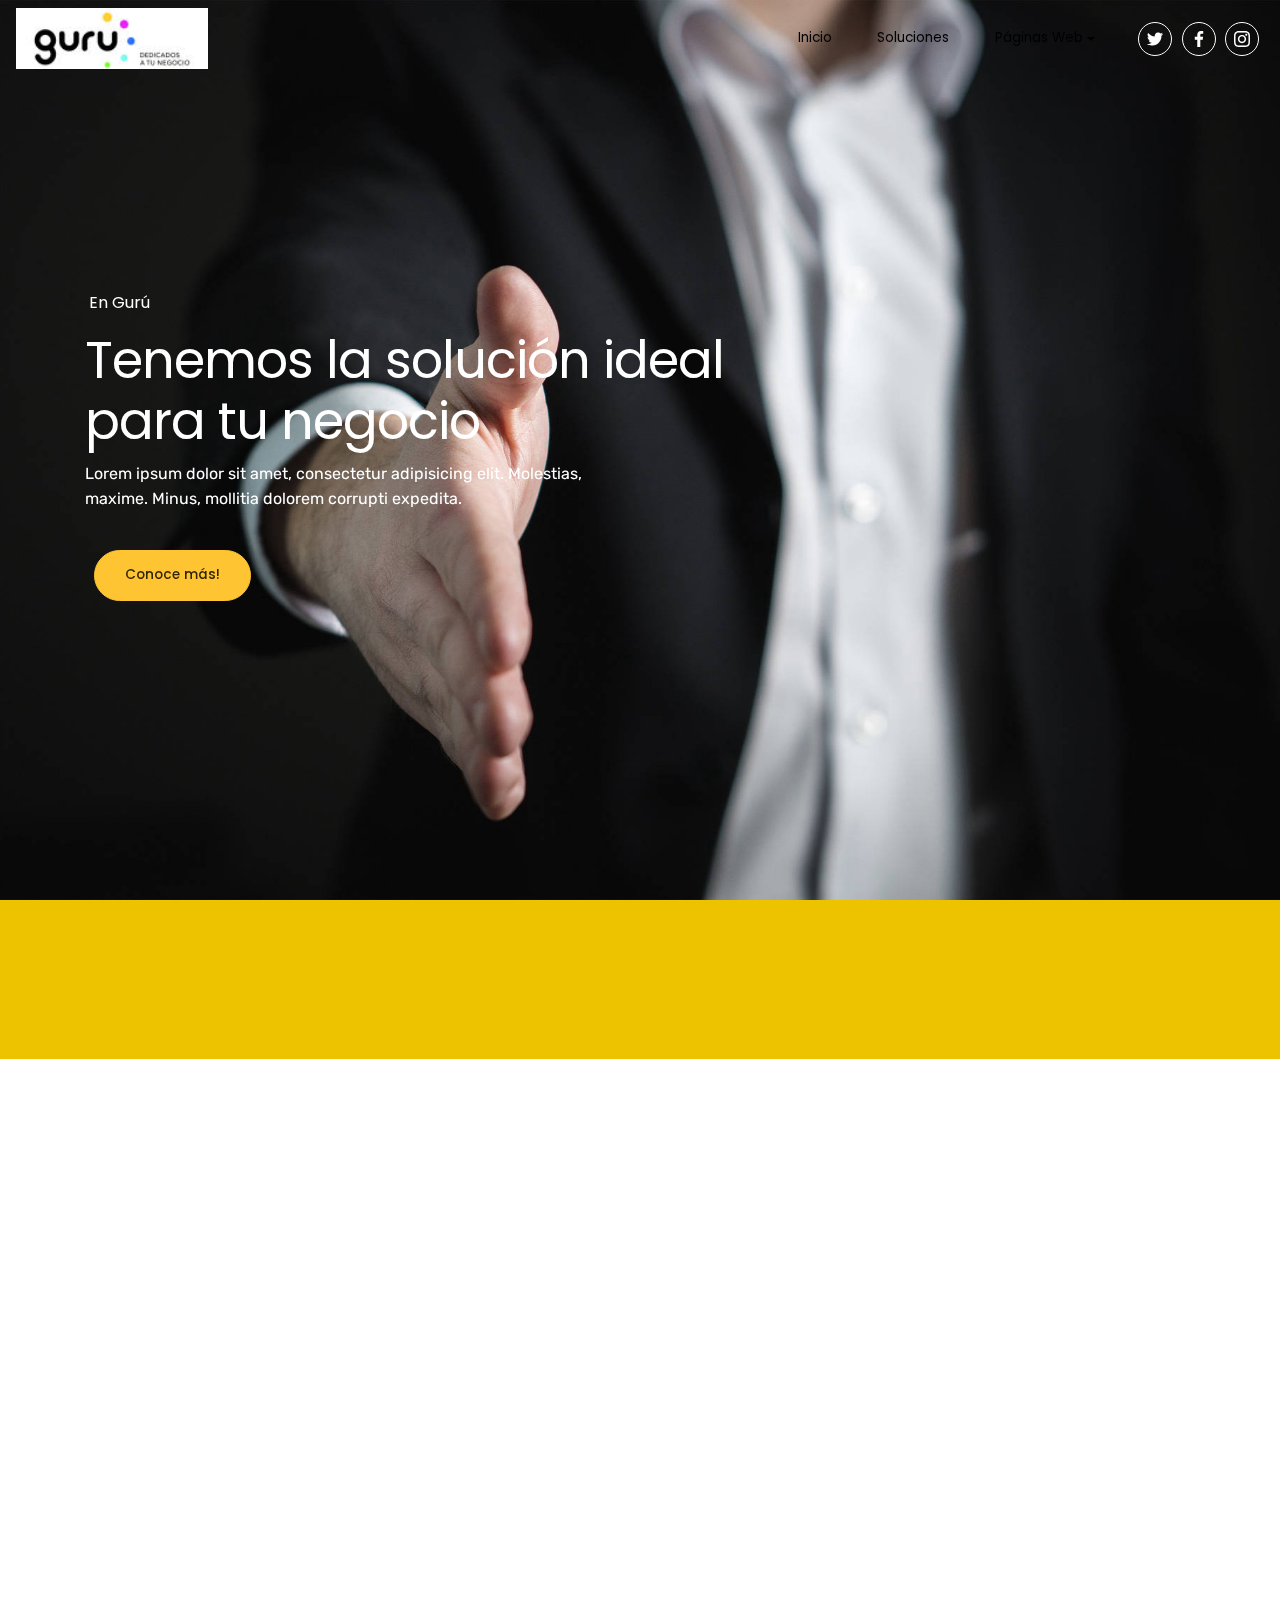
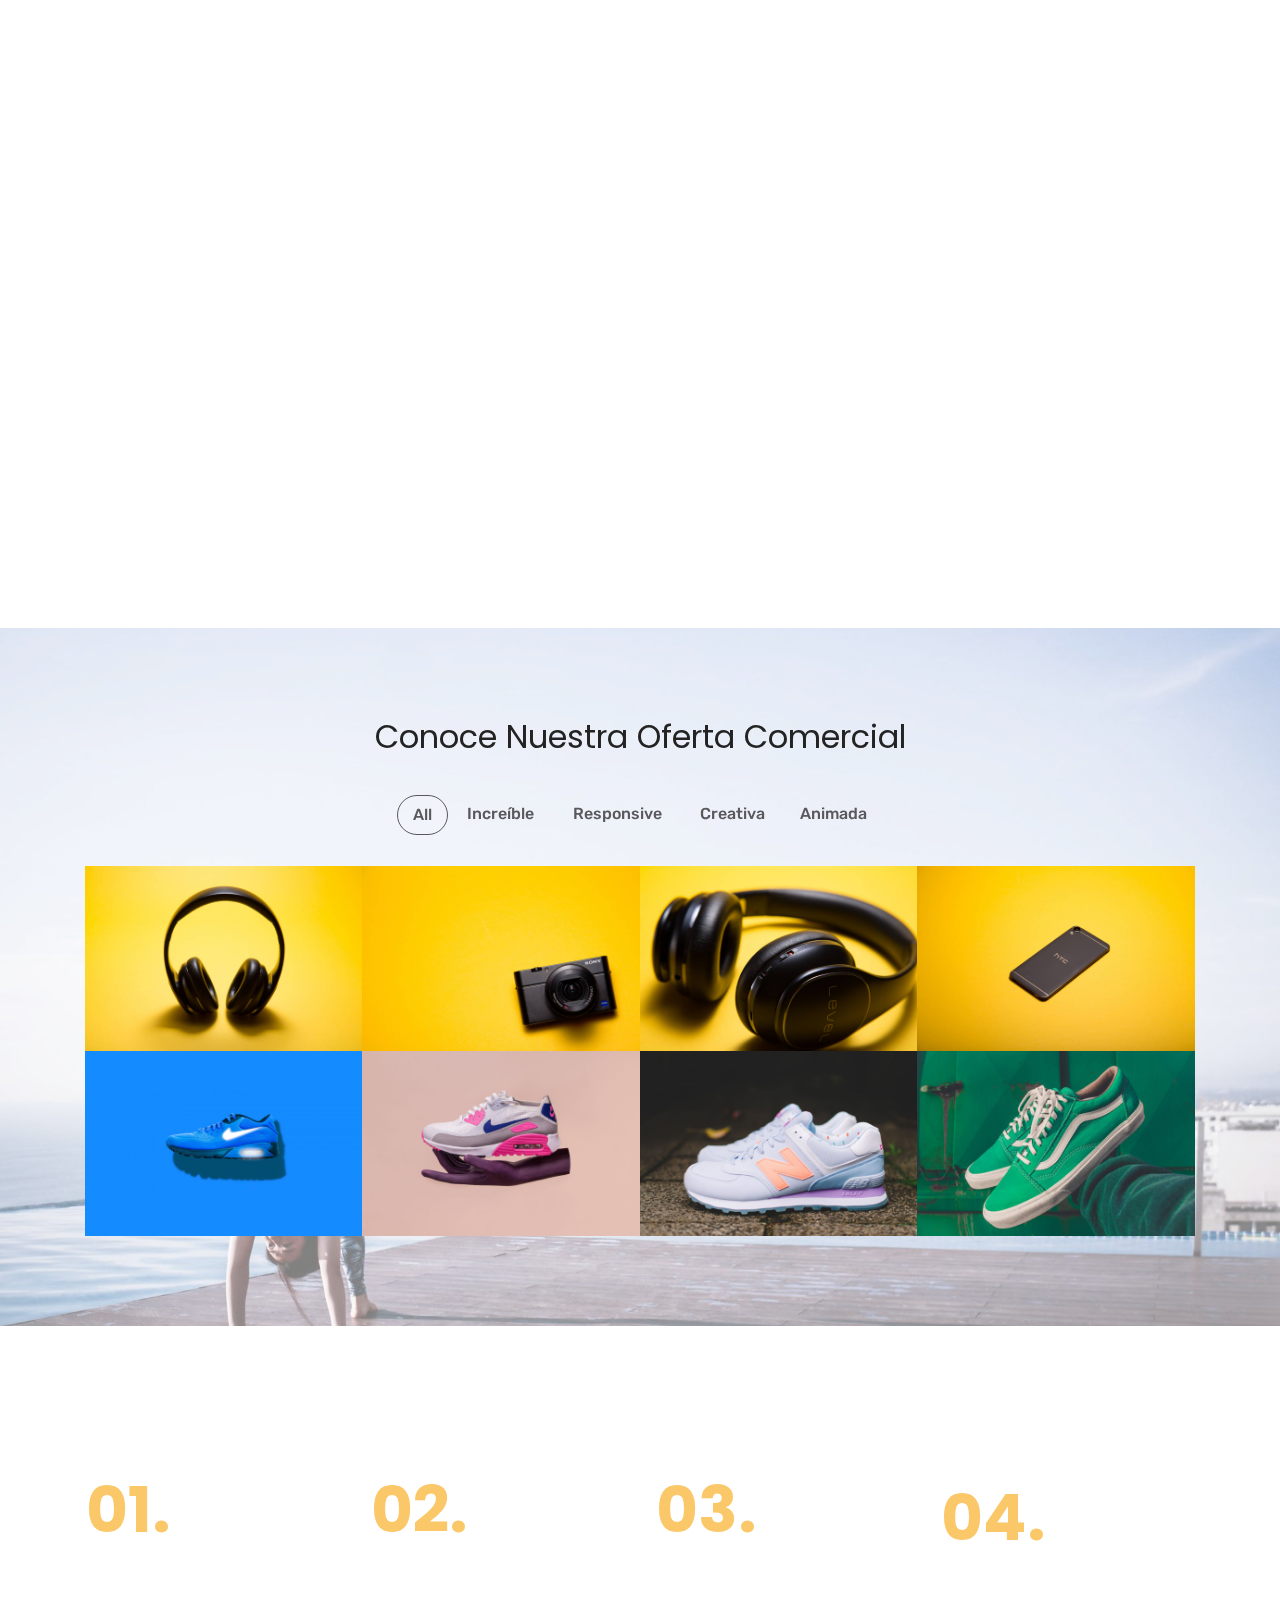
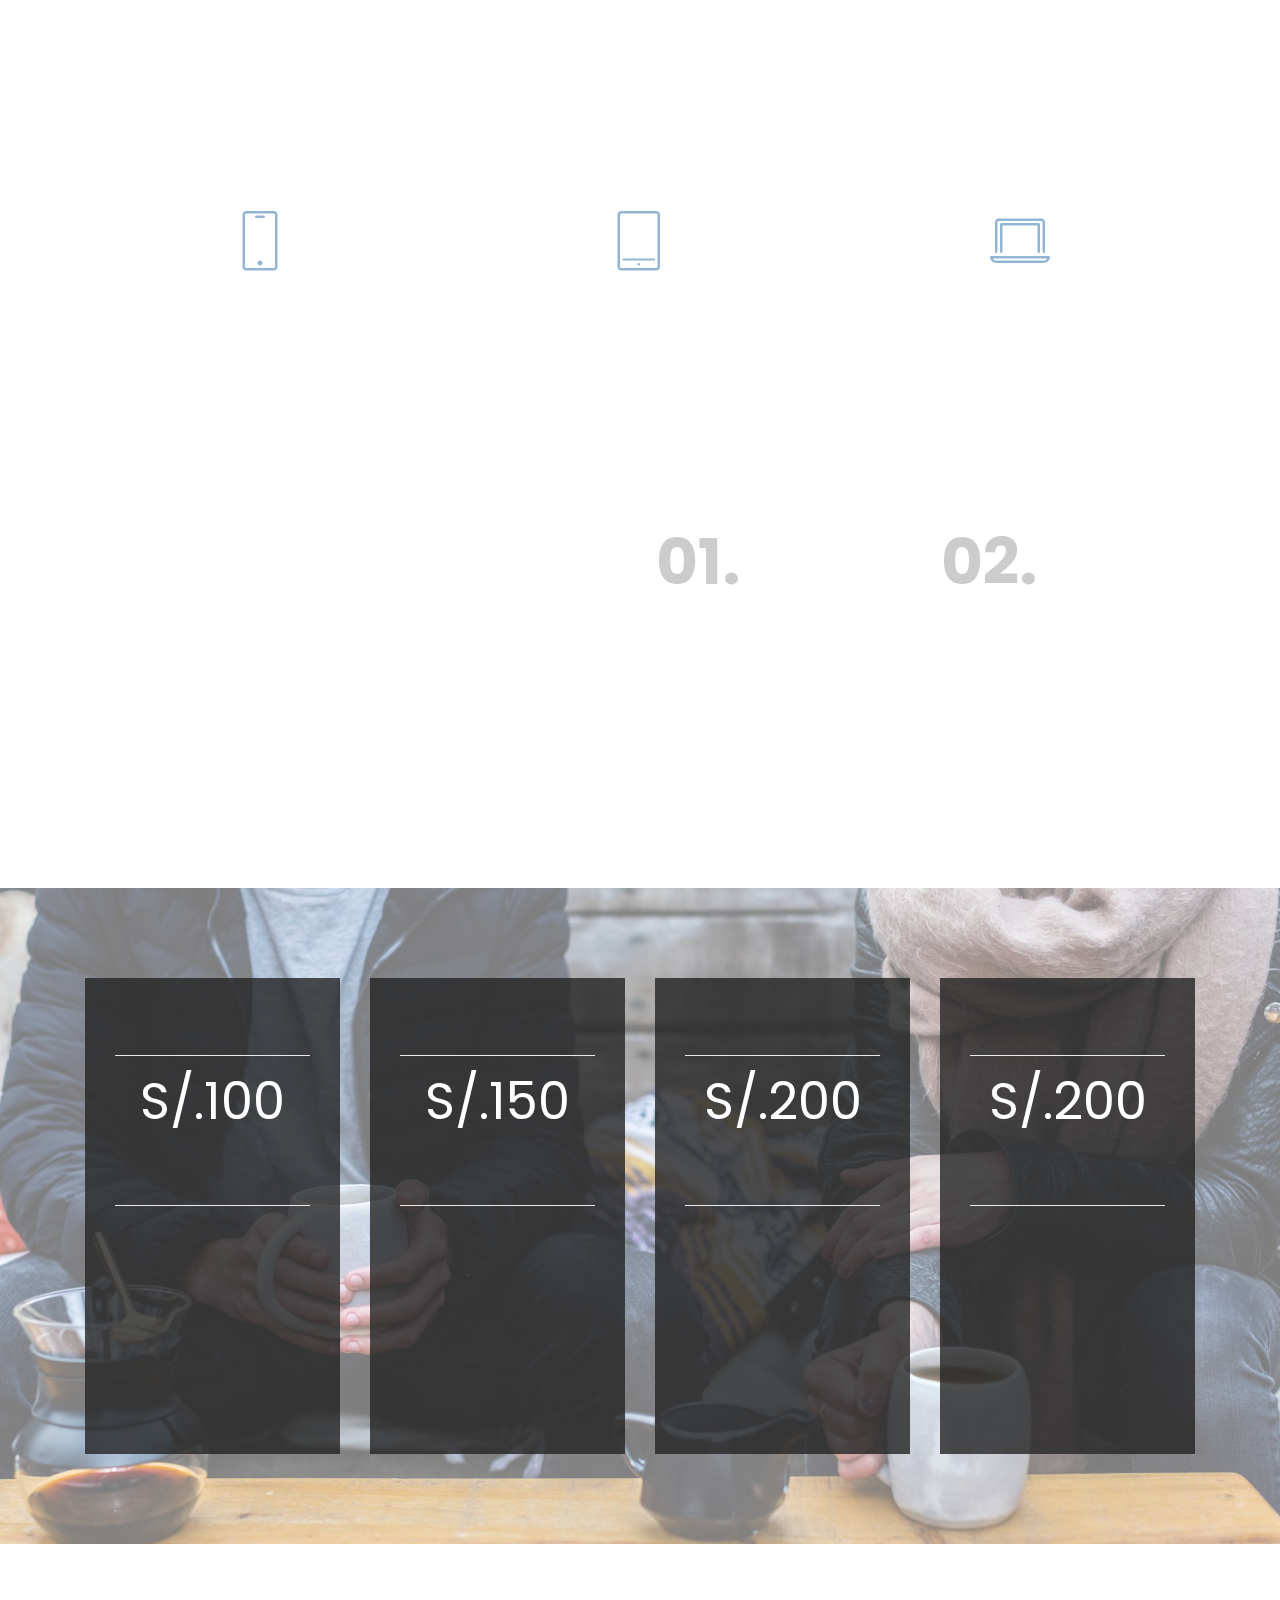
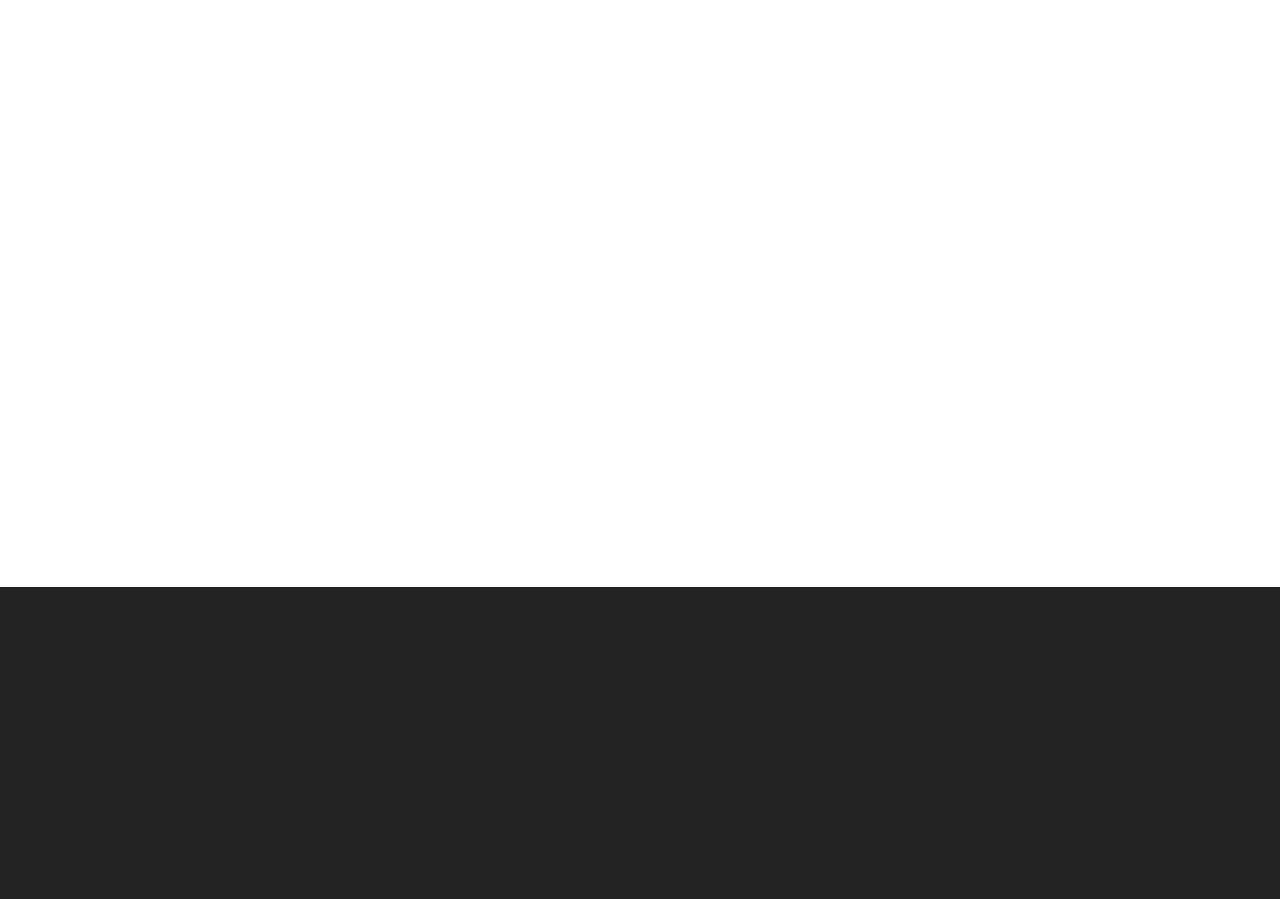
==== page1.html @ 562565d6 "create github pages" ====
<!DOCTYPE html>
<html >
<head>
  <!-- Site made with Mobirise Website Builder v4.7.10, https://mobirise.com -->
  <meta charset="UTF-8">
  <meta http-equiv="X-UA-Compatible" content="IE=edge">
  <meta name="generator" content="Mobirise v4.7.10, mobirise.com">
  <meta name="viewport" content="width=device-width, initial-scale=1, minimum-scale=1">
  <link rel="shortcut icon" href="assets/images/logo-guru-164x52.jpg" type="image/x-icon">
  <meta name="description" content="">
  <title>Soluciones</title>
  <link rel="stylesheet" href="assets/web/assets/mobirise-icons/mobirise-icons.css">
  <link rel="stylesheet" href="assets/bootstrap/css/bootstrap.min.css">
  <link rel="stylesheet" href="assets/bootstrap/css/bootstrap-grid.min.css">
  <link rel="stylesheet" href="assets/bootstrap/css/bootstrap-reboot.min.css">
  <link rel="stylesheet" href="assets/animatecss/animate.min.css">
  <link rel="stylesheet" href="assets/socicon/css/styles.css">
  <link rel="stylesheet" href="assets/dropdown/css/style.css">
  <link rel="stylesheet" href="assets/theme/css/style.css">
  <link rel="stylesheet" href="assets/gallery/style.css">
  <link rel="stylesheet" href="assets/mobirise/css/mbr-additional.css" type="text/css">
  
  
  
</head>
<body>
  <section class="menu cid-rdBl3usl93" once="menu" id="menu3-x">

    
    

    <nav class="navbar navbar-dropdown navbar-fixed-top navbar-expand-lg">
        <div class="navbar-brand">
            <span class="navbar-logo">
                <a href="index.html#header2-1q">
                    <img src="assets/images/logo-guru-164x52.jpg" alt="Mobirise" title="" style="height: 3.8rem;">
                </a>
            </span>
            
        </div>
        <button class="navbar-toggler" type="button" data-toggle="collapse" data-target="#navbarSupportedContent" aria-controls="navbarNavAltMarkup" aria-expanded="false" aria-label="Toggle navigation">
            <div class="hamburger">
                <span></span>
                <span></span>
                <span></span>
                <span></span>
            </div>
        </button>
      <div class="collapse navbar-collapse" id="navbarSupportedContent">
            <ul class="navbar-nav nav-dropdown nav-right" data-app-modern-menu="true"><li class="nav-item">
                    <a class="nav-link link text-black display-4" href="#top">
                        Inicio</a>
                </li>
                <li class="nav-item">
                    <a class="nav-link link text-black display-4" href="index.html#content7-1x">
                        Soluciones</a>
                </li>
                <li class="nav-item dropdown open">
                    <a class="nav-link link dropdown-toggle text-black display-4" href="page2.html#header1-1a" data-toggle="dropdown-submenu" aria-expanded="true">
                        Páginas Web</a><div class="dropdown-menu"><a class="text-black dropdown-item display-4" href="page2.html#header1-1a" aria-expanded="true">Nuestras Páginas</a><a class="dropdown-item text-black display-4" href="page2.html#content7-1f">Planes y Precios</a><a class="dropdown-item text-black display-4" href="page2.html#info3-2c" aria-expanded="false">Planes y Modelos</a><a class="dropdown-item text-black display-4" href="page2.html#gallery2-12" aria-expanded="false">Nuestros Clientes</a></div>
                </li></ul>
            <div class="icons-menu">
              <div class="soc-item">
                <a href="https://mobirise.com" target="_blank">
                  <span class="mbr-iconfont socicon socicon-twitter"></span>
                </a>
              </div>
              <div class="soc-item">
                <a href="https://mobirise.com" target="_blank">
                  <span class="mbr-iconfont socicon socicon-facebook"></span>
                </a>
              </div>
              <div class="soc-item">
                <a href="https://mobirise.com" target="_blank">
                  <span class="mbr-iconfont socicon socicon-instagram"></span>
                </a>
              </div>
              
              
              
            </div>
            
      </div>
    </nav>
</section>

<section class="header3 cid-rdBl3dEDhR mbr-fullscreen mbr-parallax-background" id="header3-m">

    

    <div class="mbr-overlay" style="opacity: 0;">
    </div>

    <div class="container align-left">
        <div class="row justify-content-center mbr-white">
            <div class="mbr-white col-md-12">
                <h4 class="mbr-section-subtitle mbr-fonts-style align-left pb-2 display-5">&nbsp;En Gurú</h4>
                <h1 class="mbr-section-title mbr-white mbr-fonts-style align-left display-1">Tenemos la solución ideal<br>para tu negocio</h1>
                <p class="mbr-text pb-3 mbr-fonts-style mbr-white align-left display-7">Lorem ipsum dolor sit amet, consectetur adipisicing elit. Molestias, <br>maxime. Minus, mollitia dolorem corrupti expedita.
                </p>
                <div class="mbr-section-btn align-left"><a class="btn btn-lg btn-warning display-4">Conoce más!</a></div>
            </div>
        </div>
    </div>
    
</section>

<section class="cid-rdBl3fnUg1" id="info3-n">

    

    
    <div class="container">
        <div class="row justify-content-center">
            <div class="col-12 col-md-12 align-center">
                
                <h2 class="mbr-section-title align-center mbr-fonts-style mbr-bold display-1"><span style="font-weight: normal;">Conoce nuestra oferta comercial</span></h2>
            </div>
        </div>
    </div>
</section>

<section class="image2 cid-rdBl3gc7hT" id="image2-o">

    

    <figure class="mbr-figure container-fluid">
        <div class="image-block" style="width: 85%;">
            <img src="assets/images/oferta-comercial-1273x699.jpg" alt="" title="">
        </div>
    </figure>
</section>

<section class="features16 cid-rdBl3gOef2" id="features16-p">

    

    
    <div class="container">
        <div class="row main align-items-center">
            <div class="col-md-6 image-element ">
                <div class="img-wrap">
                    <img src="assets/images/modelo-de-venta-y-servicio-807x553.jpg" alt="" title="">
                </div>
            </div>
            <div class="col-md-6 text-element">
                <div class="text-content">
                    <h4 class="mbr-section-subtitle mbr-fonts-style mbr-black align-left display-5"><strong>Tenemos para tí un nuevo</strong></h4>
                    <h2 class="mbr-title pt-2 mbr-fonts-style align-left display-2">
                        Modelo de Venta y Servicio</h2>
                    <div class="mbr-section-text">
                        <p class="mbr-text pt-3 mbr-light mbr-fonts-style align-left display-7">
                            Lorem ipsum dolor sit amet, consectetur adipisicing elit. Molestias, maxime. Minus, mollitia dolorem corrupti expedita. Consectetur doloremque mior sit amet</p>
                    </div>
                    <div class="mbr-section-btn pt-3 align-left">
                        <a class="btn btn-md btn-info display-4" href="https://mobirise.com">Ver Más</a>
                    </div>
                </div>
            </div>
        </div>
    </div>          
</section>

<section class="mbr-gallery mbr-slider-carousel cid-rdBl3hCS6i" id="gallery2-q">

    

    <div class="mbr-overlay" style="opacity: 0.5; background-color: rgb(255, 255, 255);">
    </div>
    <div class="container">
        
        <h2 class="align-center mbr-fonts-style mbr-section-title display-2">
        Conoce Nuestra Oferta Comercial</h2>
    </div> 

    <div class="container">
        <div class="col-left-gallery"><!-- Filter --><div class="mbr-gallery-filter container gallery-filter-active"><ul buttons="0"><li class="mbr-gallery-filter-all"><a class="btn btn-md btn-primary-outline active display-7" href="">All</a></li></ul></div><!-- Gallery --><div class="mbr-gallery-row"><div class="mbr-gallery-layout-default"><div><div><div class="mbr-gallery-item mbr-gallery-item--pNaN" data-video-url="false" data-tags="Increíble"><div href="#lb-gallery2-q" data-slide-to="0" data-toggle="modal"><img src="assets/images/gallery00.jpg" alt="" title=""><span class="icon-focus"></span><span class="mbr-gallery-title mbr-fonts-style display-7">Escribir subtítulo aquí</span></div></div><div class="mbr-gallery-item mbr-gallery-item--pNaN" data-video-url="false" data-tags="Responsive"><div href="#lb-gallery2-q" data-slide-to="1" data-toggle="modal"><img src="assets/images/gallery01.jpg" alt="" title=""><span class="icon-focus"></span><span class="mbr-gallery-title mbr-fonts-style display-7">Escribir subtítulo aquí</span></div></div><div class="mbr-gallery-item mbr-gallery-item--pNaN" data-video-url="false" data-tags="Creativa"><div href="#lb-gallery2-q" data-slide-to="2" data-toggle="modal"><img src="assets/images/gallery02.jpg" alt="" title=""><span class="icon-focus"></span><span class="mbr-gallery-title mbr-fonts-style display-7">Escribir subtítulo aquí</span></div></div><div class="mbr-gallery-item mbr-gallery-item--pNaN" data-video-url="false" data-tags="Animada"><div href="#lb-gallery2-q" data-slide-to="3" data-toggle="modal"><img src="assets/images/gallery03.jpg" alt="" title=""><span class="icon-focus"></span><span class="mbr-gallery-title mbr-fonts-style display-7">Escribir subtítulo aquí</span></div></div><div class="mbr-gallery-item mbr-gallery-item--pNaN" data-video-url="false" data-tags="Increíble"><div href="#lb-gallery2-q" data-slide-to="4" data-toggle="modal"><img src="assets/images/gallery04.jpg" alt="" title=""><span class="icon-focus"></span><span class="mbr-gallery-title mbr-fonts-style display-7">Escribir subtítulo aquí</span></div></div><div class="mbr-gallery-item mbr-gallery-item--pNaN" data-video-url="false" data-tags="Increíble"><div href="#lb-gallery2-q" data-slide-to="5" data-toggle="modal"><img src="assets/images/gallery05.jpg" alt="" title=""><span class="icon-focus"></span><span class="mbr-gallery-title mbr-fonts-style display-7">Escribir subtítulo aquí</span></div></div><div class="mbr-gallery-item mbr-gallery-item--pNaN" data-video-url="false" data-tags="Responsive"><div href="#lb-gallery2-q" data-slide-to="6" data-toggle="modal"><img src="assets/images/gallery06.jpg" alt="" title=""><span class="icon-focus"></span><span class="mbr-gallery-title mbr-fonts-style display-7">Escribir subtítulo aquí</span></div></div><div class="mbr-gallery-item mbr-gallery-item--pNaN" data-video-url="false" data-tags="Animada"><div href="#lb-gallery2-q" data-slide-to="7" data-toggle="modal"><img src="assets/images/gallery07.jpg" alt="" title=""><span class="icon-focus"></span><span class="mbr-gallery-title mbr-fonts-style display-7">Escribir subtítulo aquí</span></div></div></div></div><div class="clearfix"></div></div></div><!-- Lightbox --><div data-app-prevent-settings="" class="mbr-slider modal fade carousel slide" tabindex="-1" data-keyboard="true" data-interval="false" id="lb-gallery2-q"><div class="modal-dialog"><div class="modal-content"><div class="modal-body"><div class="carousel-inner"><div class="carousel-item active"><img src="assets/images/gallery00.jpg" alt="" title=""></div><div class="carousel-item"><img src="assets/images/gallery01.jpg" alt="" title=""></div><div class="carousel-item"><img src="assets/images/gallery02.jpg" alt="" title=""></div><div class="carousel-item"><img src="assets/images/gallery03.jpg" alt="" title=""></div><div class="carousel-item"><img src="assets/images/gallery04.jpg" alt="" title=""></div><div class="carousel-item"><img src="assets/images/gallery05.jpg" alt="" title=""></div><div class="carousel-item"><img src="assets/images/gallery06.jpg" alt="" title=""></div><div class="carousel-item"><img src="assets/images/gallery07.jpg" alt="" title=""></div></div><a class="carousel-control carousel-control-prev" role="button" data-slide="prev" href="#lb-gallery2-q"><span class="mbri-left mbr-iconfont" aria-hidden="true"></span><span class="sr-only">Previous</span></a><a class="carousel-control carousel-control-next" role="button" data-slide="next" href="#lb-gallery2-q"><span class="mbri-right mbr-iconfont" aria-hidden="true"></span><span class="sr-only">Next</span></a><a class="close" href="#" role="button" data-dismiss="modal"><span class="sr-only">Close</span></a></div></div></div></div></div>
    </div>
</section>

<section class="features5 cid-rdBl3je4ka" id="features5-r">
    
    

    
    <div class="container">
        <h2 class="mbr-section-title align-left mbr-fonts-style display-2">¿Por qué nos tienes que comprar auriculares solo a nosotros?</h2>
        

        <div class="row justify-content-center content-row pt-4">
            <div class="card p-3 col-md-6 col-lg-3">
                <div class="card-box">
                    <div class="title">
                        <span class="num mbr-fonts-style mbr-bold display-1">01.</span>
                        <h4 class="card-title m-0 mbr-fonts-style mbr-bold display-5">
                            ALTA CALIDAD</h4>
                    </div>
                    <p class="mbr-text card-text mbr-fonts-style  display-7">
                        Lorem ipsum dolor sit amet, consectetur adipisicing elit.<br><a href="#" class="text-warning">Aprende más...</a>
                    </p>
                </div>
            </div>
            <div class="card p-3 col-md-6 col-lg-3">
                <div class="card-box">
                    <div class="title">
                        <span class="num mbr-fonts-style mbr-bold display-1">02.</span>
                        <h4 class="card-title mbr-fonts-style m-0 mbr-bold display-5">
                            DISPOSITIVOS ORIGINALES</h4>
                    </div>
                    <p class="mbr-text card-text mbr-fonts-style display-7">
                        Lorem ipsum dolor sit amet, consectetur adipisicing elit.<br><a href="#" class="text-warning">Aprende más...</a>
                    </p>
                </div>
            </div>
            <div class="card p-3 col-md-6 col-lg-3">
                <div class="card-box">
                    <div class="title">
                        <span class="num mbr-fonts-style mbr-bold display-1">03.</span>
                        <h4 class="card-title m-0 mbr-fonts-style mbr-bold display-5">GARANTÍA DE UN AÑO</h4>
                    </div>
                    <p class="mbr-text card-text mbr-fonts-style  display-7">
                        Lorem ipsum dolor sit amet, consectetur adipisicing elit.<br><a href="#" class="text-warning">Aprende más...</a>
                    </p>
                </div>
            </div>
            <div class="card p-3 col-md-6 col-lg-3">
                <div class="card-box">
                    <div class="title">
                        <span class="num mbr-fonts-style mbr-bold display-1">04.</span>
                        <h4 class="card-title mbr-fonts-style m-0 mbr-bold display-5">UNA SEMANA PARA PROBARLOS</h4>
                    </div>
                    <p class="mbr-text card-text mbr-fonts-style display-7">
                        Lorem ipsum dolor sit amet, consectetur adipisicing elit.<br><a href="#" class="text-warning">Aprende más...</a>
                    </p>
                </div>
            </div>
        </div>
    </div>
</section>

<section class="features11 cid-rdBl3kNFJc" id="features11-s">
    
    

    
    <div class="container">
        
        
        <div class="row justify-content-center">
            <div class="card p-3 col-12 col-md-6 col-xl-4 col-lg-4">
                <div class="card-wrap">
                    <div class="card-img pb-4 align-center">
                        <span class="mbri-mobile mbr-iconfont"></span>
                    </div>
                    <div class="card-box">
                        <h4 class="card-title mbr-fonts-style align-center display-2">
                            Smartphones
                        </h4>
                        
                    </div>
                </div>
            </div>

            <div class="card p-3 col-12 col-md-6 col-xl-4 col-lg-4">
                <div class="card-wrap">
                    <div class="card-img pb-4 align-center">
                        <span class="mbri-tablet-vertical mbr-iconfont"></span>
                    </div>
                    <div class="card-box">
                        <h4 class="card-title mbr-fonts-style align-center display-2">
                            Tablets
                        </h4>
                        
                    </div>
                </div>
            </div>

            <div class="card p-3 col-12 col-md-6 col-xl-4 col-lg-4">
                <div class="card-wrap">
                    <div class="card-img pb-4 align-center">
                        <span class="mbri-laptop mbr-iconfont"></span>
                    </div>
                    <div class="card-box">
                        <h4 class="card-title mbr-fonts-style align-center display-2">
                            Portátiles
                        </h4>
                        
                    </div>
                </div>
            </div>

            
        </div>
    </div>
</section>

<section class="features7 cid-rdBl3mfmdK" id="features7-t">
    
    

    
    <div class="container">
        <div class="row justify-content-center content-row">
            <div class="col-md-6 content-column">
                    <h4 class="mbr-section-subtitle mbr-fonts-style mbr-black align-left display-5"><strong>Lorem Ipsum</strong> Dolor Sit Amet</h4>
                    
                    <h2 class="mbr-title pt-2 mbr-fonts-style align-left display-2">
                        Cuenta Como Es Tu Compañía
                    </h2>
                    <p class="mbr-text mbr-section-text pt-3 mbr-fonts-style align-left display-7">
                            Lorem ipsum dolor sit amet, consectetur adipisicing elit. Molestias, maxime. Minus, mollitia dolorem corrupti expedita. Consectetur doloremque mior sit amet</p>
                    <div class="mbr-section-btn pt-3 align-left">
                        <a class="btn btn-md btn-black-outline display-4" href="https://mobirise.com">Ver Más</a>
                    </div>
            </div>
            <div class="col-md-6">
                <div class="row">
                    <div class="card p-3 col-md-6">
                        <div class="card-box">
                            <div class="title">
                                <span class="num mbr-fonts-style mbr-bold display-1">01.</span>
                                <h4 class="card-title m-0 mbr-fonts-style mbr-bold display-5">
                                    Nuestro Equipo
                                </h4>
                            </div>
                            <p class="mbr-text card-text mbr-fonts-style  display-7">
                                Lorem ipsum dolor sit amet, consectetur adipisicing elit.<br><a href="#" class="text-primary">Aprende más...</a>
                            </p>
                        </div>
                    </div>
                    <div class="card p-3 col-md-6">
                        <div class="card-box">
                            <div class="title">
                                <span class="num mbr-fonts-style mbr-bold display-1">02.</span>
                                <h4 class="card-title mbr-fonts-style m-0 mbr-bold display-5">
                                    Nuestra Filosofía
                                </h4>
                            </div>
                            <p class="mbr-text card-text mbr-fonts-style display-7">
                                Lorem ipsum dolor sit amet, consectetur adipisicing elit.<br><a href="#" class="text-primary">Aprende más...</a>
                            </p>
                        </div>
                    </div>
                    
                    
                </div>
            </div>
        </div>
    </div>
</section>

<section class="cid-rdBl3nOcYQ" id="pricing-tables1-u">

    

    <div class="mbr-overlay" style="opacity: 0.4; background-color: rgb(255, 255, 255);">
    </div>
    <div class="container">
        <div class="row align-items-start">
            <div class="col-md-6 justify-content-center col-lg-3">
                <div class="plan">
                    <div class="mbr-overlay"></div>
                    <div class="plan-header text-center">
                        <h3 class="plan-title mbr-white mbr-fonts-style display-2">
                            Descubre</h3>
                        
                        <div class="plan-price">
                            <span class="price-figure mbr-white mbr-fonts-style display-1">S/.100</span>
                            
                            <p class="mbr-text mbr-fonts-style  display-4">
                                Lorem ipsum dolor sit amet, consectetur adipisicing elit.
                            </p>
                        </div>
                    </div>
                    <div class="plan-body">
                        <div class="plan-list align-center">
                            <ul class="list-group list-group-flush mbr-white mbr-fonts-style display-7">
                                <li class="list-group-item">
                                    Ancho de Banda 5 GB
                                </li>
                                <li class="list-group-item">
                                    Ancho de Banda 10 GB
                                </li>
                                <li class="list-group-item">
                                    Ancho de Banda 15 GB
                                </li>
                            </ul>
                        </div>
                        <div class="mbr-section-btn text-center pt-4"><a href="https://mobirise.com" class="btn btn-bgr btn-warning display-4">Empezar</a></div>
                    </div>
                </div>
            </div>

            <div class="col-md-6 justify-content-center col-lg-3">
                <div class="plan">
                    <div class="mbr-overlay"></div>
                    <div class="plan-header text-center">
                        <h3 class="plan-title mbr-white mbr-fonts-style display-2">
                            Avanza</h3>
                        
                        <div class="plan-price">
                            <span class="price-figure mbr-white mbr-fonts-style display-1">
                                S/.150</span>
                            
                            <p class="mbr-text mbr-fonts-style  display-4">
                                Lorem ipsum dolor sit amet, consectetur adipisicing elit.
                            </p>
                        </div>
                    </div>
                    <div class="plan-body">
                        <div class="plan-list align-center">
                            <ul class="list-group list-group-flush mbr-white mbr-fonts-style display-7">
                                <li class="list-group-item">
                                    Ancho de Banda 10 GB
                                </li>
                                <li class="list-group-item">
                                    Ancho de Banda 15 GB
                                </li>
                                <li class="list-group-item">
                                    Ancho de Banda 20 GB
                                </li>
                            </ul>
                        </div>
                        <div class="mbr-section-btn text-center pt-4"><a href="https://mobirise.com" class="btn btn-bgr btn-warning display-4">Empezar</a></div>
                    </div>
                </div>
            </div>

            <div class="col-md-6 justify-content-center col-lg-3">
                <div class="plan">
                    <div class="mbr-overlay"></div>
                    <div class="plan-header text-center">
                        <h3 class="plan-title mbr-white mbr-fonts-style display-2">
                            Acelera</h3>
                        
                        <div class="plan-price">
                            <span class="price-figure mbr-white mbr-fonts-style display-1">
                                S/.200</span>
                            
                            <p class="mbr-text mbr-fonts-style  display-4">
                                Lorem ipsum dolor sit amet, consectetur adipisicing elit.
                            </p>
                        </div>
                    </div>
                    <div class="plan-body">
                        <div class="plan-list align-center">
                            <ul class="list-group list-group-flush mbr-white mbr-fonts-style display-7">
                                <li class="list-group-item">
                                    Ancho de Banda 15 GB
                                </li>
                                <li class="list-group-item">
                                    Ancho de Banda 20 GB
                                </li>
                                <li class="list-group-item">
                                    Ancho de Banda 25 GB
                                </li>
                            </ul>
                        </div>
                        <div class="mbr-section-btn text-center pt-4"><a href="https://mobirise.com" class="btn btn-bgr btn-warning display-4">Empezar</a></div>
                    </div>
                </div>
            </div>

            <div class="col-md-6 justify-content-center col-lg-3">
                <div class="plan">
                    <div class="mbr-overlay"></div>
                    <div class="plan-header text-center">
                        <h3 class="plan-title mbr-white mbr-fonts-style display-2">
                            Lidera</h3>
                        
                        <div class="plan-price">
                            <span class="price-figure mbr-white mbr-fonts-style display-1">
                                S/.200</span>
                            
                            <p class="mbr-text mbr-fonts-style  display-4">
                                Lorem ipsum dolor sit amet, consectetur adipisicing elit.
                            </p>
                        </div>
                    </div>
                    <div class="plan-body">
                        <div class="plan-list align-center">
                            <ul class="list-group list-group-flush mbr-white mbr-fonts-style display-7">
                                <li class="list-group-item">
                                    Ancho de Banda 20 GB
                                </li>
                                <li class="list-group-item">
                                    Ancho de Banda 25 GB
                                </li>
                                <li class="list-group-item">
                                    Ancho de Banda 30 GB
                                </li>
                            </ul>
                        </div>
                        <div class="mbr-section-btn text-center pt-4"><a href="https://mobirise.com" class="btn btn-bgr btn-warning display-4">Empezar</a></div>
                    </div>
                </div>
            </div>
        </div>
    </div>
</section>

<section class="mbr-section form1 cid-rdBl3pwtVW" id="form1-v">

    

    
    <div class="container"> 
        <div class="row">
            <div class="col-md-12 col-lg-6 block-content">
            <h4 class="mbr-section-subtitle mbr-fonts-style align-left pb-2 display-5">PÓNTE EN CONTACTO CON NOSOTROS Y PODREMOS AYUDARTE</h4>
                <h2 class="pb-4 align-left mbr-fonts-style mbr-section-title display-2">
                    ¿Tienes alguna pregunta? ¡La responderemos!
                </h2>
                <div data-form-type="formoid">
                    <div data-form-alert="" hidden="">¡Gracias por enviar tu consulta, te responderemos en breve!</div>
                    <form class="block mbr-form" action="https://mobirise.com/" method="post" data-form-title="Mobirise Form"><input type="hidden" name="email" data-form-email="true" value="tsfqD2NRUJcTQ3rHybQzdyMwI1tqc6+irjIKThWo7tdB1GTloDAeYSLXlFAuFA9hfEg+VsDBYY+69hiaUCHT4E4hWL5gHlJXaSXi0BeLrxXbS5XuYfnSyJ4tQLY4UAjB" data-form-field="Email">
                        <div class="row">
                            <div class="col-lg-6" data-for="name">
                                <input type="text" class="form-control input" name="name" data-form-field="Name" placeholder="Tu Nombre*" required="" id="name-form1-v">
                            </div>
                            <div class="col-lg-6" data-for="lastname">
                                <input type="text" class="form-control input" name="lastname" data-form-field="Last Name" placeholder="Tu Apellido" id="lastname-form1-v">
                            </div>
                            <div class="col-lg-6" data-for="email">
                                <input type="text" class="form-control input" name="email" data-form-field="Email" placeholder="Tu Email*" required="" id="email-form1-v">
                            </div>
                            <div class="col-lg-6" data-for="phone">
                                <input type="text" class="form-control input" name="phone" data-form-field="Phone" placeholder="Teléfono" id="phone-form1-v">
                            </div>
                            <div class="col-md-12" data-for="message">
                                <textarea class="form-control input" name="message" rows="3" data-form-field="Message" placeholder="Consulta" id="message-form1-v"></textarea>
                            </div>
                            <div class="input-group-btn col-md-12 mt-2 align-left">
                                <button href="" type="submit" class="btn btn-form btn-bgr btn-black-outline display-4">Enviar Mensaje</button>
                            </div>
                        </div>
                    </form>
                </div>
            </div>
            <div class="col-md-12 col-lg-6">
                <div class="google-map"><iframe frameborder="0" style="border:0" src="https://www.google.com/maps/embed/v1/place?key=AIzaSyA0Dx_boXQiwvdz8sJHoYeZNVTdoWONYkU&amp;q=place_id:EjxBdi4gUGFzZW8gZGUgbGEgUmVww7pibGljYSAzNzc1LCBDZXJjYWRvIGRlIExpbWEgMTUwNDYsIFBlcnUiGxIZChQKEgnzqlqqbsgFkREVZX2U0sxsrRC_HQ" allowfullscreen=""></iframe></div>
            </div>
        </div>
    </div>
</section>

<section class="footer4 cid-rdBl3sqCQy" id="footer3-w">

    

    

    <div class="container">
        <div class="row content mbr-white justify-content-center">
            <div class="col-lg-4 col-md-12 mb-md-4">
                <h2 class="mb-4 footer-main-title mbr-fonts-style display-2">gurú Soluciones</h2>
                <div class="media-container-column" data-form-type="formoid">
                    <div data-form-alert="" hidden="" class="align-center">¡Gracias por rellenar el formulario!</div>

                    <form class="form-inline" action="https://mobirise.com/" method="post" data-form-title="Mobirise Form">
                        <input type="hidden" value="ycb7Rz1lxemrzEudwZGTEOXYMXi1moEpvGrapkPmCj+3MYRX27K5vco9p/8mJNN1L9XjzPf5pjloyiLEpf+Z/7r2ajl3Jp+fmVD1a7wO0W6Fdp2BDsNAdb1swu035GJS" data-form-email="true">
                        <div class="form-group">
                            <input type="email" class="form-control input-sm input-inverse my-2" name="email" required="" data-form-field="Email" placeholder="Ingresa tu Correo electrónico*" id="email-footer3-w">
                        </div>
                        <div class="input-group-btn mx-0 my-2"><button href="" class="btn btn-white-outline m-0 display-4" type="submit" role="button">Contáctenme</button></div>
                    </form>
                </div>
                <p class="mbr-text mbr-fonts-style form-text mt-4 display-4"></p>
            </div>

            <div class="col-md-6 col-lg-4">
                <h3 class="mb-4 mbr-fonts-style footer-title display-5">
                    Contáctanos</h3>
                <div class="mbr-footer-list mbr-fonts-style display-4">
                    <ul class="list">
                        <li>Phone: +51 (1) 422 1111</li>
                        <li>Email: contacto@gurusoluciones.com</li>
                        <li>Dirección: Av. Paseo de la República 3775, Piso 2, San Isidro</li>
                    </ul>
                </div>
                <div class="social-list pl-0 mb-0">
                    <div class="soc-item">
                        <a href="https://twitter.com/mobirise" target="_blank">
                            <span class="socicon-twitter socicon mbr-iconfont mbr-iconfont-social"></span>
                        </a>
                    </div>
                    <div class="soc-item">
                        <a href="https://www.facebook.com/pages/Mobirise/1616226671953247" target="_blank">
                            <span class="socicon-facebook socicon mbr-iconfont mbr-iconfont-social"></span>
                        </a>
                    </div>
                    <div class="soc-item">
                        <a href="https://www.youtube.com/c/mobirise" target="_blank">
                            <span class="socicon-youtube socicon mbr-iconfont mbr-iconfont-social"></span>
                        </a>
                    </div>
                    
                    
                    
                </div>
            </div>
            <div class="col-md-6 col-lg-4">
                <h3 class="mb-4 footer-title mbr-fonts-style display-5">
                    NOVEDADES RECIENTES
                </h3>
                <div class="mbr-footer-list mbr-fonts-style display-4">
                    <ul class="list">
                        <li><a href="page2.html#header1-1a">Catálogo de Pa´ginas Web</a></li><a href="page2.html#header1-1a">
                        </a><li><a href="index.html#content7-1x">Nuestras Soluciones</a></li><li><a href="index.html#info3-d">Modelo de Servicio</a></li><a href="index.html#info3-d">
                        </a><li><br></li>
                    </ul>
                </div>
            </div>
            
        </div>
    </div>
</section>


  <script src="assets/web/assets/jquery/jquery.min.js"></script>
  <script src="assets/popper/popper.min.js"></script>
  <script src="assets/bootstrap/js/bootstrap.min.js"></script>
  <script src="assets/smoothscroll/smooth-scroll.js"></script>
  <script src="assets/parallax/jarallax.min.js"></script>
  <script src="assets/viewportchecker/jquery.viewportchecker.js"></script>
  <script src="assets/masonry/masonry.pkgd.min.js"></script>
  <script src="assets/imagesloaded/imagesloaded.pkgd.min.js"></script>
  <script src="assets/bootstrapcarouselswipe/bootstrap-carousel-swipe.js"></script>
  <script src="assets/dropdown/js/script.min.js"></script>
  <script src="assets/touchswipe/jquery.touch-swipe.min.js"></script>
  <script src="assets/theme/js/script.js"></script>
  <script src="assets/gallery/player.min.js"></script>
  <script src="assets/gallery/script.js"></script>
  <script src="assets/formoid/formoid.min.js"></script>
  
  
 <div id="scrollToTop" class="scrollToTop mbr-arrow-up"><a style="text-align: center;"><i></i></a></div>
    <input name="animation" type="hidden">
  </body>
</html>
---- assets/web/assets/mobirise-icons/mobirise-icons.css ----
@font-face {
  font-family: 'MobiriseIcons';
  src:  url('mobirise-icons.eot?spat4u');
  src:  url('mobirise-icons.eot?spat4u#iefix') format('embedded-opentype'),
    url('mobirise-icons.ttf?spat4u') format('truetype'),
    url('mobirise-icons.woff?spat4u') format('woff'),
    url('mobirise-icons.svg?spat4u#MobiriseIcons') format('svg');
  font-weight: normal;
  font-style: normal;
}

[class^="mbri-"], [class*=" mbri-"] {
  /* use !important to prevent issues with browser extensions that change fonts */
  font-family: MobiriseIcons !important;
  speak: none;
  font-style: normal;
  font-weight: normal;
  font-variant: normal;
  text-transform: none;
  line-height: 1;

  /* Better Font Rendering =========== */
  -webkit-font-smoothing: antialiased;
  -moz-osx-font-smoothing: grayscale;
}

.mbri-add-submenu:before {
  content: "\e900";
}
.mbri-alert:before {
  content: "\e901";
}
.mbri-align-center:before {
  content: "\e902";
}
.mbri-align-justify:before {
  content: "\e903";
}
.mbri-align-left:before {
  content: "\e904";
}
.mbri-align-right:before {
  content: "\e905";
}
.mbri-android:before {
  content: "\e906";
}
.mbri-apple:before {
  content: "\e907";
}
.mbri-arrow-down:before {
  content: "\e908";
}
.mbri-arrow-next:before {
  content: "\e909";
}
.mbri-arrow-prev:before {
  content: "\e90a";
}
.mbri-arrow-up:before {
  content: "\e90b";
}
.mbri-bold:before {
  content: "\e90c";
}
.mbri-bookmark:before {
  content: "\e90d";
}
.mbri-bootstrap:before {
  content: "\e90e";
}
.mbri-briefcase:before {
  content: "\e90f";
}
.mbri-browse:before {
  content: "\e910";
}
.mbri-bulleted-list:before {
  content: "\e911";
}
.mbri-calendar:before {
  content: "\e912";
}
.mbri-camera:before {
  content: "\e913";
}
.mbri-cart-add:before {
  content: "\e914";
}
.mbri-cart-full:before {
  content: "\e915";
}
.mbri-cash:before {
  content: "\e916";
}
.mbri-change-style:before {
  content: "\e917";
}
.mbri-chat:before {
  content: "\e918";
}
.mbri-clock:before {
  content: "\e919";
}
.mbri-close:before {
  content: "\e91a";
}
.mbri-cloud:before {
  content: "\e91b";
}
.mbri-code:before {
  content: "\e91c";
}
.mbri-contact-form:before {
  content: "\e91d";
}
.mbri-credit-card:before {
  content: "\e91e";
}
.mbri-cursor-click:before {
  content: "\e91f";
}
.mbri-cust-feedback:before {
  content: "\e920";
}
.mbri-database:before {
  content: "\e921";
}
.mbri-delivery:before {
  content: "\e922";
}
.mbri-desktop:before {
  content: "\e923";
}
.mbri-devices:before {
  content: "\e924";
}
.mbri-down:before {
  content: "\e925";
}
.mbri-download:before {
  content: "\e989";
}
.mbri-drag-n-drop:before {
  content: "\e927";
}
.mbri-drag-n-drop2:before {
  content: "\e928";
}
.mbri-edit:before {
  content: "\e929";
}
.mbri-edit2:before {
  content: "\e92a";
}
.mbri-error:before {
  content: "\e92b";
}
.mbri-extension:before {
  content: "\e92c";
}
.mbri-features:before {
  content: "\e92d";
}
.mbri-file:before {
  content: "\e92e";
}
.mbri-flag:before {
  content: "\e92f";
}
.mbri-folder:before {
  content: "\e930";
}
.mbri-gift:before {
  content: "\e931";
}
.mbri-github:before {
  content: "\e932";
}
.mbri-globe:before {
  content: "\e933";
}
.mbri-globe-2:before {
  content: "\e934";
}
.mbri-growing-chart:before {
  content: "\e935";
}
.mbri-hearth:before {
  content: "\e936";
}
.mbri-help:before {
  content: "\e937";
}
.mbri-home:before {
  content: "\e938";
}
.mbri-hot-cup:before {
  content: "\e939";
}
.mbri-idea:before {
  content: "\e93a";
}
.mbri-image-gallery:before {
  content: "\e93b";
}
.mbri-image-slider:before {
  content: "\e93c";
}
.mbri-info:before {
  content: "\e93d";
}
.mbri-italic:before {
  content: "\e93e";
}
.mbri-key:before {
  content: "\e93f";
}
.mbri-laptop:before {
  content: "\e940";
}
.mbri-layers:before {
  content: "\e941";
}
.mbri-left-right:before {
  content: "\e942";
}
.mbri-left:before {
  content: "\e943";
}
.mbri-letter:before {
  content: "\e944";
}
.mbri-like:before {
  content: "\e945";
}
.mbri-link:before {
  content: "\e946";
}
.mbri-lock:before {
  content: "\e947";
}
.mbri-login:before {
  content: "\e948";
}
.mbri-logout:before {
  content: "\e949";
}
.mbri-magic-stick:before {
  content: "\e94a";
}
.mbri-map-pin:before {
  content: "\e94b";
}
.mbri-menu:before {
  content: "\e94c";
}
.mbri-mobile:before {
  content: "\e94d";
}
.mbri-mobile2:before {
  content: "\e94e";
}
.mbri-mobirise:before {
  content: "\e94f";
}
.mbri-more-horizontal:before {
  content: "\e950";
}
.mbri-more-vertical:before {
  content: "\e951";
}
.mbri-music:before {
  content: "\e952";
}
.mbri-new-file:before {
  content: "\e953";
}
.mbri-numbered-list:before {
  content: "\e954";
}
.mbri-opened-folder:before {
  content: "\e955";
}
.mbri-pages:before {
  content: "\e956";
}
.mbri-paper-plane:before {
  content: "\e957";
}
.mbri-paperclip:before {
  content: "\e958";
}
.mbri-photo:before {
  content: "\e959";
}
.mbri-photos:before {
  content: "\e95a";
}
.mbri-pin:before {
  content: "\e95b";
}
.mbri-play:before {
  content: "\e95c";
}
.mbri-plus:before {
  content: "\e95d";
}
.mbri-preview:before {
  content: "\e95e";
}
.mbri-print:before {
  content: "\e95f";
}
.mbri-protect:before {
  content: "\e960";
}
.mbri-question:before {
  content: "\e961";
}
.mbri-quote-left:before {
  content: "\e962";
}
.mbri-quote-right:before {
  content: "\e963";
}
.mbri-refresh:before {
  content: "\e964";
}
.mbri-responsive:before {
  content: "\e965";
}
.mbri-right:before {
  content: "\e966";
}
.mbri-rocket:before {
  content: "\e967";
}
.mbri-sad-face:before {
  content: "\e968";
}
.mbri-sale:before {
  content: "\e969";
}
.mbri-save:before {
  content: "\e96a";
}
.mbri-search:before {
  content: "\e96b";
}
.mbri-setting:before {
  content: "\e96c";
}
.mbri-setting2:before {
  content: "\e96d";
}
.mbri-setting3:before {
  content: "\e96e";
}
.mbri-share:before {
  content: "\e96f";
}
.mbri-shopping-bag:before {
  content: "\e970";
}
.mbri-shopping-basket:before {
  content: "\e971";
}
.mbri-shopping-cart:before {
  content: "\e972";
}
.mbri-sites:before {
  content: "\e973";
}
.mbri-smile-face:before {
  content: "\e974";
}
.mbri-speed:before {
  content: "\e975";
}
.mbri-star:before {
  content: "\e976";
}
.mbri-success:before {
  content: "\e977";
}
.mbri-sun:before {
  content: "\e978";
}
.mbri-sun2:before {
  content: "\e979";
}
.mbri-tablet:before {
  content: "\e97a";
}
.mbri-tablet-vertical:before {
  content: "\e97b";
}
.mbri-target:before {
  content: "\e97c";
}
.mbri-timer:before {
  content: "\e97d";
}
.mbri-to-ftp:before {
  content: "\e97e";
}
.mbri-to-local-drive:before {
  content: "\e97f";
}
.mbri-touch-swipe:before {
  content: "\e980";
}
.mbri-touch:before {
  content: "\e981";
}
.mbri-trash:before {
  content: "\e982";
}
.mbri-underline:before {
  content: "\e983";
}
.mbri-unlink:before {
  content: "\e984";
}
.mbri-unlock:before {
  content: "\e985";
}
.mbri-up-down:before {
  content: "\e986";
}
.mbri-up:before {
  content: "\e987";
}
.mbri-update:before {
  content: "\e988";
}
.mbri-upload:before {
 content: "\e926"; 
}
.mbri-user:before {
  content: "\e98a";
}
.mbri-user2:before {
  content: "\e98b";
}
.mbri-users:before {
  content: "\e98c";
}
.mbri-video:before {
  content: "\e98d";
}
.mbri-video-play:before {
  content: "\e98e";
}
.mbri-watch:before {
  content: "\e98f";
}
.mbri-website-theme:before {
  content: "\e990";
}
.mbri-wifi:before {
  content: "\e991";
}
.mbri-windows:before {
  content: "\e992";
}
.mbri-zoom-out:before {
  content: "\e993";
}
.mbri-redo:before {
  content: "\e994";
}
.mbri-undo:before {
  content: "\e995";
}
---- assets/socicon/css/styles.css ----
@charset "UTF-8";

@font-face {
  font-family: "socicon";
  src:url("../fonts/socicon.eot");
  src:url("../fonts/socicon.eot?#iefix") format("embedded-opentype"),
    url("../fonts/socicon.woff") format("woff"),
    url("../fonts/socicon.ttf") format("truetype"),
    url("../fonts/socicon.svg#socicon") format("svg");
  font-weight: normal;
  font-style: normal;

}

[data-icon]:before {
  font-family: "socicon" !important;
  content: attr(data-icon);
  font-style: normal !important;
  font-weight: normal !important;
  font-variant: normal !important;
  text-transform: none !important;
  speak: none;
  line-height: 1;
  -webkit-font-smoothing: antialiased;
  -moz-osx-font-smoothing: grayscale;
}

[class^="socicon-"]:before,
[class*=" socicon-"]:before {
  font-family: "socicon" !important;
  font-style: normal !important;
  font-weight: normal !important;
  font-variant: normal !important;
  text-transform: none !important;
  speak: none;
  line-height: 1;
  -webkit-font-smoothing: antialiased;
  -moz-osx-font-smoothing: grayscale;
}

.socicon-modelmayhem:before {
  content: "\e000";
}
.socicon-mixcloud:before {
  content: "\e001";
}
.socicon-drupal:before {
  content: "\e002";
}
.socicon-swarm:before {
  content: "\e003";
}
.socicon-istock:before {
  content: "\e004";
}
.socicon-yammer:before {
  content: "\e005";
}
.socicon-ello:before {
  content: "\e006";
}
.socicon-stackoverflow:before {
  content: "\e007";
}
.socicon-persona:before {
  content: "\e008";
}
.socicon-triplej:before {
  content: "\e009";
}
.socicon-houzz:before {
  content: "\e00a";
}
.socicon-rss:before {
  content: "\e00b";
}
.socicon-paypal:before {
  content: "\e00c";
}
.socicon-odnoklassniki:before {
  content: "\e00d";
}
.socicon-airbnb:before {
  content: "\e00e";
}
.socicon-periscope:before {
  content: "\e00f";
}
.socicon-outlook:before {
  content: "\e010";
}
.socicon-coderwall:before {
  content: "\e011";
}
.socicon-tripadvisor:before {
  content: "\e012";
}
.socicon-appnet:before {
  content: "\e013";
}
.socicon-goodreads:before {
  content: "\e014";
}
.socicon-tripit:before {
  content: "\e015";
}
.socicon-lanyrd:before {
  content: "\e016";
}
.socicon-slideshare:before {
  content: "\e017";
}
.socicon-buffer:before {
  content: "\e018";
}
.socicon-disqus:before {
  content: "\e019";
}
.socicon-vkontakte:before {
  content: "\e01a";
}
.socicon-whatsapp:before {
  content: "\e01b";
}
.socicon-patreon:before {
  content: "\e01c";
}
.socicon-storehouse:before {
  content: "\e01d";
}
.socicon-pocket:before {
  content: "\e01e";
}
.socicon-mail:before {
  content: "\e01f";
}
.socicon-blogger:before {
  content: "\e020";
}
.socicon-technorati:before {
  content: "\e021";
}
.socicon-reddit:before {
  content: "\e022";
}
.socicon-dribbble:before {
  content: "\e023";
}
.socicon-stumbleupon:before {
  content: "\e024";
}
.socicon-digg:before {
  content: "\e025";
}
.socicon-envato:before {
  content: "\e026";
}
.socicon-behance:before {
  content: "\e027";
}
.socicon-delicious:before {
  content: "\e028";
}
.socicon-deviantart:before {
  content: "\e029";
}
.socicon-forrst:before {
  content: "\e02a";
}
.socicon-play:before {
  content: "\e02b";
}
.socicon-zerply:before {
  content: "\e02c";
}
.socicon-wikipedia:before {
  content: "\e02d";
}
.socicon-apple:before {
  content: "\e02e";
}
.socicon-flattr:before {
  content: "\e02f";
}
.socicon-github:before {
  content: "\e030";
}
.socicon-renren:before {
  content: "\e031";
}
.socicon-friendfeed:before {
  content: "\e032";
}
.socicon-newsvine:before {
  content: "\e033";
}
.socicon-identica:before {
  content: "\e034";
}
.socicon-bebo:before {
  content: "\e035";
}
.socicon-zynga:before {
  content: "\e036";
}
.socicon-steam:before {
  content: "\e037";
}
.socicon-xbox:before {
  content: "\e038";
}
.socicon-windows:before {
  content: "\e039";
}
.socicon-qq:before {
  content: "\e03a";
}
.socicon-douban:before {
  content: "\e03b";
}
.socicon-meetup:before {
  content: "\e03c";
}
.socicon-playstation:before {
  content: "\e03d";
}
.socicon-android:before {
  content: "\e03e";
}
.socicon-snapchat:before {
  content: "\e03f";
}
.socicon-twitter:before {
  content: "\e040";
}
.socicon-facebook:before {
  content: "\e041";
}
.socicon-googleplus:before {
  content: "\e042";
}
.socicon-pinterest:before {
  content: "\e043";
}
.socicon-foursquare:before {
  content: "\e044";
}
.socicon-yahoo:before {
  content: "\e045";
}
.socicon-skype:before {
  content: "\e046";
}
.socicon-yelp:before {
  content: "\e047";
}
.socicon-feedburner:before {
  content: "\e048";
}
.socicon-linkedin:before {
  content: "\e049";
}
.socicon-viadeo:before {
  content: "\e04a";
}
.socicon-xing:before {
  content: "\e04b";
}
.socicon-myspace:before {
  content: "\e04c";
}
.socicon-soundcloud:before {
  content: "\e04d";
}
.socicon-spotify:before {
  content: "\e04e";
}
.socicon-grooveshark:before {
  content: "\e04f";
}
.socicon-lastfm:before {
  content: "\e050";
}
.socicon-youtube:before {
  content: "\e051";
}
.socicon-vimeo:before {
  content: "\e052";
}
.socicon-dailymotion:before {
  content: "\e053";
}
.socicon-vine:before {
  content: "\e054";
}
.socicon-flickr:before {
  content: "\e055";
}
.socicon-500px:before {
  content: "\e056";
}
.socicon-wordpress:before {
  content: "\e058";
}
.socicon-tumblr:before {
  content: "\e059";
}
.socicon-twitch:before {
  content: "\e05a";
}
.socicon-8tracks:before {
  content: "\e05b";
}
.socicon-amazon:before {
  content: "\e05c";
}
.socicon-icq:before {
  content: "\e05d";
}
.socicon-smugmug:before {
  content: "\e05e";
}
.socicon-ravelry:before {
  content: "\e05f";
}
.socicon-weibo:before {
  content: "\e060";
}
.socicon-baidu:before {
  content: "\e061";
}
.socicon-angellist:before {
  content: "\e062";
}
.socicon-ebay:before {
  content: "\e063";
}
.socicon-imdb:before {
  content: "\e064";
}
.socicon-stayfriends:before {
  content: "\e065";
}
.socicon-residentadvisor:before {
  content: "\e066";
}
.socicon-google:before {
  content: "\e067";
}
.socicon-yandex:before {
  content: "\e068";
}
.socicon-sharethis:before {
  content: "\e069";
}
.socicon-bandcamp:before {
  content: "\e06a";
}
.socicon-itunes:before {
  content: "\e06b";
}
.socicon-deezer:before {
  content: "\e06c";
}
.socicon-telegram:before {
  content: "\e06e";
}
.socicon-openid:before {
  content: "\e06f";
}
.socicon-amplement:before {
  content: "\e070";
}
.socicon-viber:before {
  content: "\e071";
}
.socicon-zomato:before {
  content: "\e072";
}
.socicon-draugiem:before {
  content: "\e074";
}
.socicon-endomodo:before {
  content: "\e075";
}
.socicon-filmweb:before {
  content: "\e076";
}
.socicon-stackexchange:before {
  content: "\e077";
}
.socicon-wykop:before {
  content: "\e078";
}
.socicon-teamspeak:before {
  content: "\e079";
}
.socicon-teamviewer:before {
  content: "\e07a";
}
.socicon-ventrilo:before {
  content: "\e07b";
}
.socicon-younow:before {
  content: "\e07c";
}
.socicon-raidcall:before {
  content: "\e07d";
}
.socicon-mumble:before {
  content: "\e07e";
}
.socicon-medium:before {
  content: "\e06d";
}
.socicon-bebee:before {
  content: "\e07f";
}
.socicon-hitbox:before {
  content: "\e080";
}
.socicon-reverbnation:before {
  content: "\e081";
}
.socicon-formulr:before {
  content: "\e082";
}
.socicon-instagram:before {
  content: "\e057";
}
.socicon-battlenet:before {
  content: "\e083";
}
.socicon-chrome:before {
  content: "\e084";
}
.socicon-discord:before {
  content: "\e086";
}
.socicon-issuu:before {
  content: "\e087";
}
.socicon-macos:before {
  content: "\e088";
}
.socicon-firefox:before {
  content: "\e089";
}
.socicon-opera:before {
  content: "\e08d";
}
.socicon-keybase:before {
  content: "\e090";
}
.socicon-alliance:before {
  content: "\e091";
}
.socicon-livejournal:before {
  content: "\e092";
}
.socicon-googlephotos:before {
  content: "\e093";
}
.socicon-horde:before {
  content: "\e094";
}
.socicon-etsy:before {
  content: "\e095";
}
.socicon-zapier:before {
  content: "\e096";
}
.socicon-google-scholar:before {
  content: "\e097";
}
.socicon-researchgate:before {
  content: "\e098";
}
.socicon-wechat:before {
  content: "\e099";
}
.socicon-strava:before {
  content: "\e09a";
}
.socicon-line:before {
  content: "\e09b";
}
.socicon-lyft:before {
  content: "\e09c";
}
.socicon-uber:before {
  content: "\e09d";
}
.socicon-songkick:before {
  content: "\e09e";
}
.socicon-viewbug:before {
  content: "\e09f";
}
.socicon-googlegroups:before {
  content: "\e0a0";
}
.socicon-quora:before {
  content: "\e073";
}
.socicon-diablo:before {
  content: "\e085";
}
.socicon-blizzard:before {
  content: "\e0a1";
}
.socicon-hearthstone:before {
  content: "\e08b";
}
.socicon-heroes:before {
  content: "\e08a";
}
.socicon-overwatch:before {
  content: "\e08c";
}
.socicon-warcraft:before {
  content: "\e08e";
}
.socicon-starcraft:before {
  content: "\e08f";
}
.socicon-beam:before {
  content: "\e0a2";
}
.socicon-curse:before {
  content: "\e0a3";
}
.socicon-player:before {
  content: "\e0a4";
}
.socicon-streamjar:before {
  content: "\e0a5";
}
.socicon-nintendo:before {
  content: "\e0a6";
}
.socicon-hellocoton:before {
  content: "\e0a7";
}
---- assets/dropdown/css/style.css ----
.navbar-dropdown {
  left: 0;
  padding: 0;
  position: absolute;
  right: 0;
  top: 0;
  transition: all 0.45s ease;
  z-index: 1030;
  background: #282828; }
  .navbar-dropdown .navbar-logo {
    margin-right: 0.8rem;
    transition: margin 0.3s ease-in-out;
    vertical-align: middle; }
    .navbar-dropdown .navbar-logo img {
      height: 3.125rem;
      transition: all 0.3s ease-in-out; }
    .navbar-dropdown .navbar-logo.mbr-iconfont {
      font-size: 3.125rem;
      line-height: 3.125rem; }
  .navbar-dropdown .navbar-caption {
    font-weight: 700;
    white-space: normal;
    vertical-align: -4px;
    line-height: 3.125rem !important; }
    .navbar-dropdown .navbar-caption, .navbar-dropdown .navbar-caption:hover {
      color: inherit;
      text-decoration: none; }
  .navbar-dropdown .mbr-iconfont + .navbar-caption {
    vertical-align: -1px; }
  .navbar-dropdown.navbar-fixed-top {
    position: fixed; }
  .navbar-dropdown .navbar-brand span {
    vertical-align: -4px; }
  .navbar-dropdown.bg-color.transparent {
    background: none; }
  .navbar-dropdown.navbar-short .navbar-brand {
    padding: 0.625rem 0; }
    .navbar-dropdown.navbar-short .navbar-brand span {
      vertical-align: -1px; }
  .navbar-dropdown.navbar-short .navbar-caption {
    line-height: 2.375rem !important;
    vertical-align: -2px; }
  .navbar-dropdown.navbar-short .navbar-logo {
    margin-right: 0.5rem; }
    .navbar-dropdown.navbar-short .navbar-logo img {
      height: 2.375rem; }
    .navbar-dropdown.navbar-short .navbar-logo.mbr-iconfont {
      font-size: 2.375rem;
      line-height: 2.375rem; }
  .navbar-dropdown.navbar-short .mbr-table-cell {
    height: 3.625rem; }
  .navbar-dropdown .navbar-close {
    left: 0.6875rem;
    position: fixed;
    top: 0.75rem;
    z-index: 1000; }
  .navbar-dropdown .hamburger-icon {
    content: "";
    display: inline-block;
    vertical-align: middle;
    width: 16px;
    -webkit-box-shadow: 0 -6px 0 1px #282828,0 0 0 1px #282828,0 6px 0 1px #282828;
    -moz-box-shadow: 0 -6px 0 1px #282828,0 0 0 1px #282828,0 6px 0 1px #282828;
    box-shadow: 0 -6px 0 1px #282828,0 0 0 1px #282828,0 6px 0 1px #282828; }

.dropdown-menu .dropdown-toggle[data-toggle="dropdown-submenu"]::after {
  border-bottom: 0.35em solid transparent;
  border-left: 0.35em solid;
  border-right: 0;
  border-top: 0.35em solid transparent;
  margin-left: 0.3rem; }

.dropdown-menu .dropdown-item:focus {
  outline: 0; }

.nav-dropdown {
  font-size: 0.75rem;
  font-weight: 500;
  height: auto !important; }
  .nav-dropdown .nav-btn {
    padding-left: 1rem; }
  .nav-dropdown .link {
    margin: .667em 1.667em;
    font-weight: 500;
    padding: 0;
    transition: color .2s ease-in-out; }
    .nav-dropdown .link.dropdown-toggle {
      margin-right: 2.583em; }
      .nav-dropdown .link.dropdown-toggle::after {
        margin-left: .25rem;
        border-top: 0.35em solid;
        border-right: 0.35em solid transparent;
        border-left: 0.35em solid transparent;
        border-bottom: 0; }
      .nav-dropdown .link.dropdown-toggle[aria-expanded="true"] {
        margin: 0;
        padding: 0.667em 3.263em  0.667em 1.667em; }
  .nav-dropdown .link::after,
  .nav-dropdown .dropdown-item::after {
    color: inherit; }
  .nav-dropdown .btn {
    font-size: 0.75rem;
    font-weight: 700;
    letter-spacing: 0;
    margin-bottom: 0;
    padding-left: 1.25rem;
    padding-right: 1.25rem; }
  .nav-dropdown .dropdown-menu {
    border-radius: 0;
    border: 0;
    left: 0;
    margin: 0;
    padding-bottom: 1.25rem;
    padding-top: 1.25rem;
    position: relative; }
  .nav-dropdown .dropdown-submenu {
    margin-left: 0.125rem;
    top: 0; }
  .nav-dropdown .dropdown-item {
    font-size: 0.8125rem;
    font-weight: 500;
    line-height: 2;
    padding: 0.3846em 4.615em 0.3846em 1.5385em;
    position: relative;
    transition: color .2s ease-in-out, background-color .2s ease-in-out; }
    .nav-dropdown .dropdown-item::after {
      margin-top: -0.3077em;
      position: absolute;
      right: 1.1538em;
      top: 50%; }
    .nav-dropdown .dropdown-item:focus, .nav-dropdown .dropdown-item:hover {
      background: none; }

@media (max-width: 767px) {
  .nav-dropdown.navbar-toggleable-sm {
    bottom: 0;
    display: none;
    left: 0;
    overflow-x: hidden;
    position: fixed;
    top: 0;
    transform: translateX(-100%);
    -ms-transform: translateX(-100%);
    -webkit-transform: translateX(-100%);
    width: 18.75rem;
    z-index: 999; } }
.nav-dropdown.navbar-toggleable-xl {
  bottom: 0;
  display: none;
  left: 0;
  overflow-x: hidden;
  position: fixed;
  top: 0;
  transform: translateX(-100%);
  -ms-transform: translateX(-100%);
  -webkit-transform: translateX(-100%);
  width: 18.75rem;
  z-index: 999; }

.nav-dropdown-sm {
  display: block !important;
  overflow-x: hidden;
  overflow: auto;
  padding-top: 3.875rem; }
  .nav-dropdown-sm::after {
    content: "";
    display: block;
    height: 3rem;
    width: 100%; }
  .nav-dropdown-sm.collapse.in ~ .navbar-close {
    display: block !important; }
  .nav-dropdown-sm.collapsing, .nav-dropdown-sm.collapse.in {
    transform: translateX(0);
    -ms-transform: translateX(0);
    -webkit-transform: translateX(0);
    transition: all 0.25s ease-out;
    -webkit-transition: all 0.25s ease-out;
    background: #282828; }
  .nav-dropdown-sm.collapsing[aria-expanded="false"] {
    transform: translateX(-100%);
    -ms-transform: translateX(-100%);
    -webkit-transform: translateX(-100%); }
  .nav-dropdown-sm .nav-item {
    display: block;
    margin-left: 0 !important;
    padding-left: 0; }
  .nav-dropdown-sm .link,
  .nav-dropdown-sm .dropdown-item {
    border-top: 1px dotted rgba(255, 255, 255, 0.1);
    font-size: 0.8125rem;
    line-height: 1.6;
    margin: 0 !important;
    padding: 0.875rem 2.4rem 0.875rem 1.5625rem !important;
    position: relative;
    white-space: normal; }
    .nav-dropdown-sm .link:focus, .nav-dropdown-sm .link:hover,
    .nav-dropdown-sm .dropdown-item:focus,
    .nav-dropdown-sm .dropdown-item:hover {
      background: rgba(0, 0, 0, 0.2) !important;
      color: #c0a375; }
  .nav-dropdown-sm .nav-btn {
    position: relative;
    padding: 1.5625rem 1.5625rem 0 1.5625rem; }
    .nav-dropdown-sm .nav-btn::before {
      border-top: 1px dotted rgba(255, 255, 255, 0.1);
      content: "";
      left: 0;
      position: absolute;
      top: 0;
      width: 100%; }
    .nav-dropdown-sm .nav-btn + .nav-btn {
      padding-top: 0.625rem; }
      .nav-dropdown-sm .nav-btn + .nav-btn::before {
        display: none; }
  .nav-dropdown-sm .btn {
    padding: 0.625rem 0; }
  .nav-dropdown-sm .dropdown-toggle[data-toggle="dropdown-submenu"]::after {
    margin-left: .25rem;
    border-top: 0.35em solid;
    border-right: 0.35em solid transparent;
    border-left: 0.35em solid transparent;
    border-bottom: 0; }
  .nav-dropdown-sm .dropdown-toggle[data-toggle="dropdown-submenu"][aria-expanded="true"]::after {
    border-top: 0;
    border-right: 0.35em solid transparent;
    border-left: 0.35em solid transparent;
    border-bottom: 0.35em solid; }
  .nav-dropdown-sm .dropdown-menu {
    margin: 0;
    padding: 0;
    position: relative;
    top: 0;
    left: 0;
    width: 100%;
    border: 0;
    float: none;
    border-radius: 0;
    background: none; }
  .nav-dropdown-sm .dropdown-submenu {
    left: 100%;
    margin-left: 0.125rem;
    margin-top: -1.25rem;
    top: 0; }

.navbar-toggleable-sm .nav-dropdown .dropdown-menu {
  position: absolute; }

.navbar-toggleable-sm .nav-dropdown .dropdown-submenu {
  left: 100%;
  margin-left: 0.125rem;
  margin-top: -1.25rem;
  top: 0; }

.navbar-toggleable-sm.opened .nav-dropdown .dropdown-menu {
  position: relative; }

.navbar-toggleable-sm.opened .nav-dropdown .dropdown-submenu {
  left: 0;
  margin-left: 00rem;
  margin-top: 0rem;
  top: 0; }

.is-builder .nav-dropdown.collapsing {
  transition: none !important; }

/*# sourceMappingURL=style.css.map */
---- assets/theme/css/style.css ----
.engine {
	position: absolute;
	text-indent: -2400px;
	text-align: center;
	padding: 0;
	top: 0;
	left: -2400px;
}/*!
 * Mobirise v4 theme (https://mobirise.com/)
 * Copyright 2017 Mobirise
 */
div, span, h1, h2, h3, h4, h5, h6, p, blockquote, a, ol, ul, li,
figcaption, textarea, input, .display-1, .display-2 {
  font: inherit; }

section {
  background-color: #eeeeee; }

section,
.container,
.container-fluid {
  position: relative;
  word-wrap: break-word; }

a.mbr-iconfont:hover {
  text-decoration: none; }

.article .lead p, .article .lead ul, .article .lead ol, .article .lead pre, .article .lead blockquote {
  margin-bottom: 0; }

a {
  font-style: normal;
  font-weight: 400;
  cursor: pointer; }
  a, a:hover {
    text-decoration: none; }

figure {
  margin-bottom: 0; }

body {
  color: #232323; }

h1, h2, h3, h4, h5, h6,
.h1, .h2, .h3, .h4, .h5, .h6,
.display-1, .display-2, .display-3 {
  line-height: 1;
  word-break: break-word;
  word-wrap: break-word; }

b, strong {
  font-weight: bold; }

blockquote {
  padding: 10px 0 10px 20px;
  position: relative;
  border-left: 2px solid;
  border-color: #ff3366; }

input:-webkit-autofill, input:-webkit-autofill:hover, input:-webkit-autofill:focus, input:-webkit-autofill:active {
  -webkit-transition-delay: 9999s;
  transition-delay: 9999s;
  -webkit-transition-property: background-color, color;
  -o-transition-property: background-color, color;
  transition-property: background-color, color; }

textarea[type="hidden"] {
  display: none; }

body {
  position: relative; }

section {
  background-position: 50% 50%;
  background-repeat: no-repeat;
  background-size: cover; }
  section .mbr-background-video,
  section .mbr-background-video-preview {
    position: absolute;
    bottom: 0;
    left: 0;
    right: 0;
    top: 0; }

.hidden {
  visibility: hidden; }

.mbr-z-index20 {
  z-index: 20; }

/*! Base colors */
.mbr-white {
  color: #ffffff; }

.mbr-black {
  color: #000000; }

.mbr-bg-white {
  background-color: #ffffff; }

.mbr-bg-black {
  background-color: #000000; }

/*! Text-aligns */
.align-left {
  text-align: left; }

.align-center {
  text-align: center; }

.align-right {
  text-align: right; }

@media (max-width: 767px) {
  .align-left, .align-center, .align-right, .mbr-section-btn, .mbr-section-title {
    text-align: center; } }
/*! Font-weight  */
.mbr-light {
  font-weight: 300; }

.mbr-regular {
  font-weight: 400; }

.mbr-semibold {
  font-weight: 500; }

.mbr-bold {
  font-weight: 700; }

/*! Media  */
.media-size-item {
  -moz-flex: 1 1 auto;
  -ms-flex: 1 1 auto;
  -o-flex: 1 1 auto;
  -webkit-box-flex: 1;
  flex: 1 1 auto; }

.media-content {
  -ms-flex-preferred-size: 100%;
  flex-basis: 100%; }

.media-container-row {
  display: -ms-flexbox;
  display: -webkit-box;
  display: flex;
  -ms-flex-direction: row;
  -webkit-box-orient: horizontal;
  -webkit-box-direction: normal;
  flex-direction: row;
  -ms-flex-wrap: wrap;
  flex-wrap: wrap;
  -ms-flex-pack: center;
  -webkit-box-pack: center;
  justify-content: center;
  -ms-flex-line-pack: center;
  align-content: center;
  -ms-flex-align: start;
  -webkit-box-align: start;
  align-items: start; }
  .media-container-row .media-size-item {
    width: 400px; }

.media-container-column {
  display: -ms-flexbox;
  display: -webkit-box;
  display: flex;
  -ms-flex-direction: column;
  -webkit-box-orient: vertical;
  -webkit-box-direction: normal;
  flex-direction: column;
  -ms-flex-wrap: wrap;
  flex-wrap: wrap;
  -ms-flex-pack: center;
  -webkit-box-pack: center;
  justify-content: center;
  -ms-flex-line-pack: center;
  align-content: center;
  -ms-flex-align: stretch;
  -webkit-box-align: stretch;
  align-items: stretch; }
  .media-container-column > * {
    width: 100%; }

@media (min-width: 992px) {
  .media-container-row {
    -ms-flex-wrap: nowrap;
    flex-wrap: nowrap; } }
figure {
  overflow: hidden; }

figure[mbr-media-size] {
  -webkit-transition: width 0.1s;
  -o-transition: width 0.1s;
  transition: width 0.1s; }

.mbr-figure img, .mbr-figure iframe {
  display: block;
  width: 100%; }

.card {
  background-color: transparent;
  border: none; }

.card-wrapper {
  -webkit-box-flex: 1;
  -ms-flex: 1;
  flex: 1;
  -webkit-flex: 1; }

.card-img {
  text-align: center;
  -ms-flex-negative: 0;
  flex-shrink: 0;
  -webkit-flex-shrink: 0; }

.media {
  max-width: 100%;
  margin: 0 auto; }

.mbr-figure {
  -ms-flex-item-align: center;
  -ms-grid-row-align: center;
  -webkit-align-self: center;
  align-self: center; }

.media-container > div {
  max-width: 100%; }

.mbr-figure img, .card-img img {
  width: 100%; }

@media (max-width: 991px) {
  .media-size-item {
    width: auto !important; }

  .media {
    width: auto; }

  .mbr-figure {
    width: 100% !important; } }
/*! Buttons */
.mbr-section-btn {
  margin-left: -.25rem;
  margin-right: -.25rem;
  font-size: 0; }

nav .mbr-section-btn {
  margin-left: 0rem;
  margin-right: 0rem; }

/*! Btn icon margin */
.btn .mbr-iconfont, .btn.btn-sm .mbr-iconfont {
  cursor: pointer;
  margin-right: 0.5rem; }

.btn.btn-md .mbr-iconfont, .btn.btn-md .mbr-iconfont {
  margin-right: 0.8rem; }

.mbr-regular {
  font-weight: 400; }

.mbr-semibold {
  font-weight: 500; }

.mbr-bold {
  font-weight: 700; }

[type="submit"] {
  -webkit-appearance: none; }

/*! Full-screen */
.mbr-fullscreen .mbr-overlay {
  min-height: 100vh; }

.mbr-fullscreen {
  display: -webkit-box;
  display: -ms-flexbox;
  display: flex;
  display: -moz-flex;
  display: -ms-flex;
  display: -o-flex;
  -webkit-box-align: center;
  -ms-flex-align: center;
  align-items: center;
  -webkit-align-items: center;
  min-height: 100vh;
  padding-top: 3rem;
  padding-bottom: 3rem; }

/*! Map */
.map {
  height: 25rem;
  position: relative; }
  .map iframe {
    width: 100%;
    height: 100%; }

/* Form */
.form-asterisk {
  font-family: initial;
  position: absolute;
  top: -2px;
  font-weight: normal; }

/*! Scroll to top arrow */
.mbr-arrow-up {
  bottom: 25px;
  right: 90px;
  position: fixed;
  text-align: right;
  z-index: 5000;
  color: #ffffff;
  font-size: 32px;
  -ms-transform: rotate(180deg);
  transform: rotate(180deg);
  -webkit-transform: rotate(180deg); }

.mbr-arrow-up a {
  background: rgba(0, 0, 0, 0.2);
  border-radius: 3px;
  color: #fff;
  display: inline-block;
  height: 60px;
  width: 60px;
  outline-style: none !important;
  position: relative;
  text-decoration: none;
  -webkit-transition: all .3s ease-in-out;
  -o-transition: all .3s ease-in-out;
  transition: all .3s ease-in-out;
  cursor: pointer;
  text-align: center; }
  .mbr-arrow-up a:hover {
    background-color: rgba(0, 0, 0, 0.4); }
  .mbr-arrow-up a i {
    line-height: 60px; }

.mbr-arrow-up-icon {
  display: block;
  color: #fff; }

.mbr-arrow-up-icon::before {
  content: "\203a";
  display: inline-block;
  font-family: serif;
  font-size: 32px;
  line-height: 1;
  font-style: normal;
  position: relative;
  top: 6px;
  left: -4px;
  -webkit-transform: rotate(-90deg);
  -ms-transform: rotate(-90deg);
  transform: rotate(-90deg); }

/*! Arrow Down */
.mbr-arrow {
  position: absolute;
  bottom: 45px;
  left: 50%;
  width: 60px;
  height: 60px;
  cursor: pointer;
  background-color: rgba(80, 80, 80, 0.5);
  border-radius: 50%;
  -webkit-transform: translateX(-50%);
  -ms-transform: translateX(-50%);
  transform: translateX(-50%); }
  .mbr-arrow > a {
    display: inline-block;
    text-decoration: none;
    outline-style: none;
    -webkit-animation: arrowdown 1.7s ease-in-out infinite;
    animation: arrowdown 1.7s ease-in-out infinite; }
    .mbr-arrow > a > i {
      position: absolute;
      top: -2px;
      left: 15px;
      font-size: 2rem; }

@keyframes arrowdown {
  0% {
    transform: translateY(0px);
    -webkit-transform: translateY(0px); }
  50% {
    transform: translateY(-5px);
    -webkit-transform: translateY(-5px); }
  100% {
    transform: translateY(0px);
    -webkit-transform: translateY(0px); } }
@-webkit-keyframes arrowdown {
  0% {
    transform: translateY(0px);
    -webkit-transform: translateY(0px); }
  50% {
    transform: translateY(-5px);
    -webkit-transform: translateY(-5px); }
  100% {
    transform: translateY(0px);
    -webkit-transform: translateY(0px); } }
@media (max-width: 500px) {
  .mbr-arrow-up {
    left: 50%;
    right: auto;
    -ms-transform: translateX(-50%) rotate(180deg);
    transform: translateX(-50%) rotate(180deg);
    -webkit-transform: translateX(-50%) rotate(180deg); } }
/*Gradients animation

use with:

background: linear-gradient(0deg, #2e3192, #1bffff);
background-size: 200% 200%;
animation: gradient-animation 4s infinite alternate;
-webkit-animation: gradient-animation 4s infinite alternate;
    */
@keyframes gradient-animation {
  from {
    background-position: 0% 100%;
    -webkit-animation-timing-function: ease-in-out;
    animation-timing-function: ease-in-out; }
  to {
    background-position: 100% 0%;
    -webkit-animation-timing-function: ease-in-out;
    animation-timing-function: ease-in-out; } }
@-webkit-keyframes gradient-animation {
  from {
    background-position: 0% 100%;
    -webkit-animation-timing-function: ease-in-out;
    animation-timing-function: ease-in-out; }
  to {
    background-position: 100% 0%;
    -webkit-animation-timing-function: ease-in-out;
    animation-timing-function: ease-in-out; } }
.bg-gradient {
  background-size: 200% 200%;
  animation: gradient-animation 5s infinite alternate;
  -webkit-animation: gradient-animation 5s infinite alternate; }

.menu .navbar-brand {
  display: -webkit-flex; }
  .menu .navbar-brand span {
    display: -webkit-box;
    display: -ms-flexbox;
    display: flex;
    display: -webkit-flex; }
  .menu .navbar-brand .navbar-caption-wrap {
    display: -webkit-flex; }
  .menu .navbar-brand .navbar-logo img {
    display: -webkit-flex; }
@media (max-width: 767px) {
  .menu .navbar-collapse {
    max-height: 60vh;
    overflow-y: auto; } }
@media (min-width: 768px) and (max-width: 991px) {
  .menu .navbar-toggleable-sm .navbar-nav {
    display: -webkit-box;
    display: -ms-flexbox; } }
@media (min-width: 992px) {
  .menu .navbar-nav.nav-dropdown {
    display: -webkit-flex; }
  .menu .navbar-toggleable-sm .navbar-collapse {
    display: -webkit-flex !important; } }

.navbar {
  display: -webkit-flex;
  -webkit-flex-wrap: wrap;
  -webkit-align-items: center;
  -webkit-justify-content: space-between; }

.navbar-collapse {
  -webkit-flex-basis: 100%;
  -webkit-flex-grow: 1;
  -webkit-align-items: center; }

.nav-dropdown .link {
  padding: .667em 1.667em !important;
  margin: 0 !important; }

.row {
  display: -webkit-flex;
  -webkit-flex-wrap: wrap; }

.justify-content-center {
  -webkit-justify-content: center; }

.carousel-control {
  display: -webkit-flex;
  -webkit-align-items: center;
  -webkit-justify-content: center; }

.form-inline {
  display: -webkit-flex;
  -webkit-align-items: center; }

@media (max-width: 576px) {
  .col-xs-3 {
    -webkit-box-flex: 0;
    -ms-flex: 0 0 25%;
    flex: 0 0 25%;
    max-width: 25%;
    padding-left: 0;
    padding-right: 0; } }

/*# sourceMappingURL=style.css.map */
---- assets/gallery/style.css ----
/*-------

   Gallery

-------*/
.mbr-gallery .mbr-gallery-item {
  position: relative;
  display: inline-block;
  width: 25%;
  cursor: pointer; }

@media (max-width: 768px) {
  .mbr-gallery .mbr-gallery-item {
    width: 50%; } }
@media (max-width: 400px) {
  .mbr-gallery .mbr-gallery-item {
    width: 100%; } }
.mbr-gallery .icon-focus,
.mbr-gallery .icon-video {
  position: absolute;
  top: calc(50% - 32px);
  left: calc(50% - 24px);
  font-family: 'MobiriseIcons' !important;
  font-size: 3rem !important;
  color: #fff;
  opacity: 0;
  transition: .2s opacity ease-in-out;
  z-index: 5; }

.mbr-gallery .icon-focus::before {
  content: '\e96b'; }

.mbr-gallery .icon-video::before {
  content: '\e95c'; }

.mbr-gallery .mbr-gallery-item > div:hover .icon-focus,
.mbr-gallery .mbr-gallery-item > div:hover .icon-video {
  opacity: 1; }

.mbr-gallery .mbr-gallery-item img {
  width: 100%;
  opacity: 1;
  -webkit-transition: .2s opacity ease-in-out;
  transition: .2s opacity ease-in-out; }

.mbr-gallery .mbr-gallery-item > div:hover img {
  opacity: 1; }

.mbr-gallery .mbr-gallery-item > div {
  background: #fff;
  display: block;
  outline: none;
  position: relative; }

.mbr-gallery .mbr-gallery-item .icon {
  -webkit-transform: translateX(-50%) translateY(-50%);
  -webkit-transition: .2s opacity ease-in-out;
  color: #000;
  font-size: 30px;
  height: 69px;
  left: 50%;
  opacity: 0;
  position: absolute;
  top: 50%;
  transform: translateX(-50%) translateY(-50%);
  transition: .2s opacity ease-in-out;
  width: 69px; }

.mbr-gallery .mbr-gallery-item .icon::after,
.mbr-gallery .mbr-gallery-item .icon::before {
  content: '';
  display: block;
  position: absolute;
  height: 69px;
  width: 1px;
  margin-left: 34.5px;
  background-color: #fff; }

.mbr-gallery .mbr-gallery-item .icon::after {
  width: 69px;
  height: 1px;
  margin-left: 0;
  margin-top: 34.5px; }

.mbr-gallery .mbr-gallery-item > div:hover .icon {
  opacity: 1; }

.mbr-gallery .mbr-gallery-item > div:hover::before {
  opacity: .9; }

.mbr-gallery .mbr-gallery-item > div:hover .mbr-gallery-title {
  background: transparent !important; }

/* remove spacing */
.mbr-gallery .mbr-gallery-row.no-gutter {
  margin: 0; }

.mbr-gallery .mbr-gallery-row.no-gutter .mbr-gallery-item {
  padding: 0; }

/* container */
.mbr-gallery .container.mbr-gallery-layout-default {
  padding: 93px 0; }

/* fix horizontal scrollbar */
.mbr-gallery .mbr-gallery-layout-article,
.mbr-gallery .mbr-gallery-layout-default {
  overflow: hidden; }

/* lightbox */
.mbr-gallery .modal {
  position: fixed;
  overflow: hidden;
  padding-right: 0 !important; }

.mbr-gallery .modal-content {
  border-radius: 0;
  border: none;
  background: transparent; }

.mbr-gallery .modal-body {
  padding: 0; }

.mbr-gallery .modal-body img {
  width: 100%; }

.mbr-gallery .modal .close {
  position: fixed;
  background: #1b1b1b;
  opacity: .5;
  font-size: 35px;
  font-weight: 300;
  width: 70px;
  height: 70px;
  border-radius: 50%;
  color: #fff;
  top: 2.5rem;
  right: 2.5rem;
  line-height: 70px;
  border: none;
  text-align: center;
  text-shadow: none;
  z-index: 5;
  -webkit-transition: opacity .3s ease;
  -moz-transition: opacity .3s ease;
  -o-transition: opacity .3s ease;
  transition: opacity .3s ease;
  font-family: 'MobiriseIcons'; }
  .mbr-gallery .modal .close::before {
    content: '\e91a'; }

.mbr-gallery .modal .close:hover {
  opacity: 1;
  background: #000;
  color: #fff; }

.mbr-gallery .modal-dialog {
  max-width: 100% !important; }

.mbr-gallery .modal.in .modal-dialog {
  margin: 0 auto; }

/* modal back color opacity */
.modal-backdrop.in {
  opacity: .8;
  filter: alpha(opacity=80); }

@media (max-width: 768px) {
  .mbr-gallery .carousel-control,
  .mbr-gallery .carousel-indicators,
  .mbr-gallery .modal .close {
    position: fixed; } }
/* fix fade in effect */
.mbr-gallery .modal.fade .modal-dialog {
  -webkit-transition: margin-top .3s ease-out;
  -moz-transition: margin-top .3s ease-out;
  -o-transition: margin-top .3s ease-out;
  transition: margin-top .3s ease-out; }

.mbr-gallery .modal.fade .modal-dialog,
.mbr-gallery .modal.in .modal-dialog {
  -webkit-transform: none;
  -ms-transform: none;
  -o-transform: none;
  transform: none; }

/*-------

   Slider

-------*/
.mbr-slider .carousel-inner > .active,
.mbr-slider .carousel-inner > .next,
.mbr-slider .carousel-inner > .prev {
  display: table; }

.mbr-slider .carousel-control {
  position: absolute;
  width: 70px;
  height: 70px;
  top: 50%;
  margin-top: -35px;
  line-height: 70px;
  border-radius: 50%;
  font-size: 35px;
  border: 0;
  opacity: .5;
  text-shadow: none;
  z-index: 5;
  color: #fff;
  -webkit-transition: all .2s ease-in-out 0s;
  -o-transition: all .2s ease-in-out 0s;
  transition: all .2s ease-in-out 0s; }

.mbr-gallery .mbr-slider .carousel-control {
  position: fixed; }

@media (max-width: 991px) {
  .mbr-gallery .mbr-slider .carousel-control {
    bottom: 2.5rem;
    margin-top: 0;
    top: auto;
    z-index: 17; } }
.mbr-gallery .mbr-slider .carousel-inner > .active {
  display: block; }

.mbr-slider .carousel-control.left {
  left: 0;
  margin-left: 2.5rem; }

.mbr-slider .carousel-control.right {
  right: 0;
  margin-right: 2.5rem; }

.mbr-slider .carousel-control .icon-next,
.mbr-slider .carousel-control .icon-prev {
  margin-top: -18px;
  font-size: 40px;
  line-height: 27px; }

.mbr-slider .carousel-control:hover {
  background: #1b1b1b;
  color: #fff;
  opacity: 1; }

.mbr-slider .carousel-indicators {
  position: absolute;
  bottom: 0;
  margin-bottom: 1.5rem !important; }

@media (max-width: 543px) {
  .mbr-slider .carousel-indicators {
    display: none; } }
.carousel-indicators .active,
.carousel-indicators li {
  width: 15px;
  height: 15px;
  margin: 3px;
  background: #1b1b1b;
  border: 0;
  opacity: .5; }

.carousel-indicators .active {
  border: 4px solid #1b1b1b;
  background: #fff; }

.carousel-indicators li {
  max-width: 15px;
  max-height: 15px;
  margin: 3px;
  background: #1b1b1b;
  border: 0;
  border-radius: 50%;
  opacity: .5; }

.carousel-indicators li.active {
  border: 4px solid #1b1b1b;
  background: #fff; }

.container .carousel-indicators {
  margin-bottom: 3px; }

.mbr-gallery .mbr-slider .carousel-indicators {
  position: fixed;
  margin-bottom: 2.5rem !important; }

@media (max-width: 991px) {
  .mbr-gallery .mbr-slider .carousel-indicators {
    margin-bottom: 3.625rem !important;
    padding-left: 2.5rem;
    padding-right: 2.5rem; } }
.mbr-slider .carousel-indicators .active,
.mbr-slider .carousel-indicators li {
  width: 15px;
  height: 15px;
  margin: 3px;
  background: #1b1b1b;
  border: 0;
  opacity: .5; }

.mbr-slider .carousel-indicators .active {
  border: 4px solid #1b1b1b;
  background: #fff; }

@media (max-width: 767px) {
  .mbr-slider .carousel-control {
    top: auto;
    bottom: 20px; }

  .mbr-slider > .container .carousel-control {
    margin-bottom: 0; } }
/* boxed slider */
.mbr-slider > .boxed-slider {
  position: relative;
  padding: 93px 0; }

.mbr-slider > .boxed-slider > div {
  position: relative; }

.mbr-slider > .container img {
  width: 100%; }

.mbr-slider > .container img + .row {
  position: absolute;
  top: 50%;
  left: 0;
  right: 0;
  -webkit-transform: translateY(-50%);
  -moz-transform: translateY(-50%);
  transform: translateY(-50%);
  z-index: 2; }

.mbr-slider .mbr-section {
  padding: 0;
  background-attachment: scroll; }

.mbr-slider .mbr-table-cell {
  padding: 0; }

.mbr-slider > .container .carousel-indicators {
  margin-bottom: 3px; }

/* article slider */
.mbr-slider > .article-slider .mbr-section,
.mbr-slider > .article-slider .mbr-section .mbr-table-cell {
  padding-top: 0;
  padding-bottom: 0; }

.modal-backdrop.show {
  opacity: .7; }

.video-container .mbr-background-video iframe {
  width: 100%;
  height: 100%; }

.mbr-gallery-item__hided {
  position: absolute !important;
  left: 0 !important;
  width: 0 !important;
  height: 0;
  padding: 0 !important; }

.mbr-gallery-item__hided img {
  display: none !important; }

.mbr-gallery-item__hided span {
  display: none !important; }

.mbr-gallery-filter {
  padding-top: 30px;
  padding-bottom: 30px;
  text-align: center; }
  .mbr-gallery-filter li {
    display: inline-block;
    padding: 5px 0;
    transition: all .3s ease-out; }
    .mbr-gallery-filter li .btn {
      cursor: pointer; }
  .mbr-gallery-filter.gallery-filter__bg li {
    color: #fff; }
  .mbr-gallery-filter.gallery-filter__bg .active {
    color: #000;
    background-color: #fff; }
  .mbr-gallery-filter ul {
    display: inline-block;
    width: 100%;
    padding-left: 0;
    margin-bottom: 0;
    list-style: none; }

.mbr-gallery-item > div {
  position: relative; }

.mbr-gallery-item--p1 {
  padding: 0.5rem; }

.mbr-gallery-item--p2 {
  padding: 1rem; }

.mbr-gallery-item--p3 {
  padding: 1.5rem; }

.mbr-gallery-item--p4 {
  padding: 2rem; }

.mbr-gallery-item--p5 {
  padding: 2.5rem; }

.mbr-gallery-item--p6 {
  padding: 3rem; }

.mbr-gallery .mbr-gallery-item--p4 {
  width: 33.333%; }

.mbr-gallery .mbr-gallery-item--p6, .mbr-gallery .mbr-gallery-item--p5 {
  width: 50%; }

@media (max-width: 992px) {
  .mbr-gallery-item--p1 {
    padding: 0.5rem; }

  .mbr-gallery-item--p2 {
    padding: 0.8rem; }

  .mbr-gallery-item--p3 {
    padding: 1rem; }

  .mbr-gallery-item--p4 {
    padding: 1.5rem; }

  .mbr-gallery-item--p5 {
    padding: 1.8rem; }

  .mbr-gallery-item--p6 {
    padding: 2rem; }

  .mbr-gallery .mbr-gallery-item--p2,
  .mbr-gallery .mbr-gallery-item--p3 {
    width: 50%; }

  .mbr-gallery .mbr-gallery-item--p6,
  .mbr-gallery .mbr-gallery-item--p5,
  .mbr-gallery .mbr-gallery-item--p4 {
    width: 100%; } }
@media (max-width: 400px) {
  .mbr-gallery .mbr-gallery-item--p3,
  .mbr-gallery .mbr-gallery-item--p2,
  .mbr-gallery .mbr-gallery-item--p1 {
    width: 100%; } }

/*# sourceMappingURL=style.css.map */
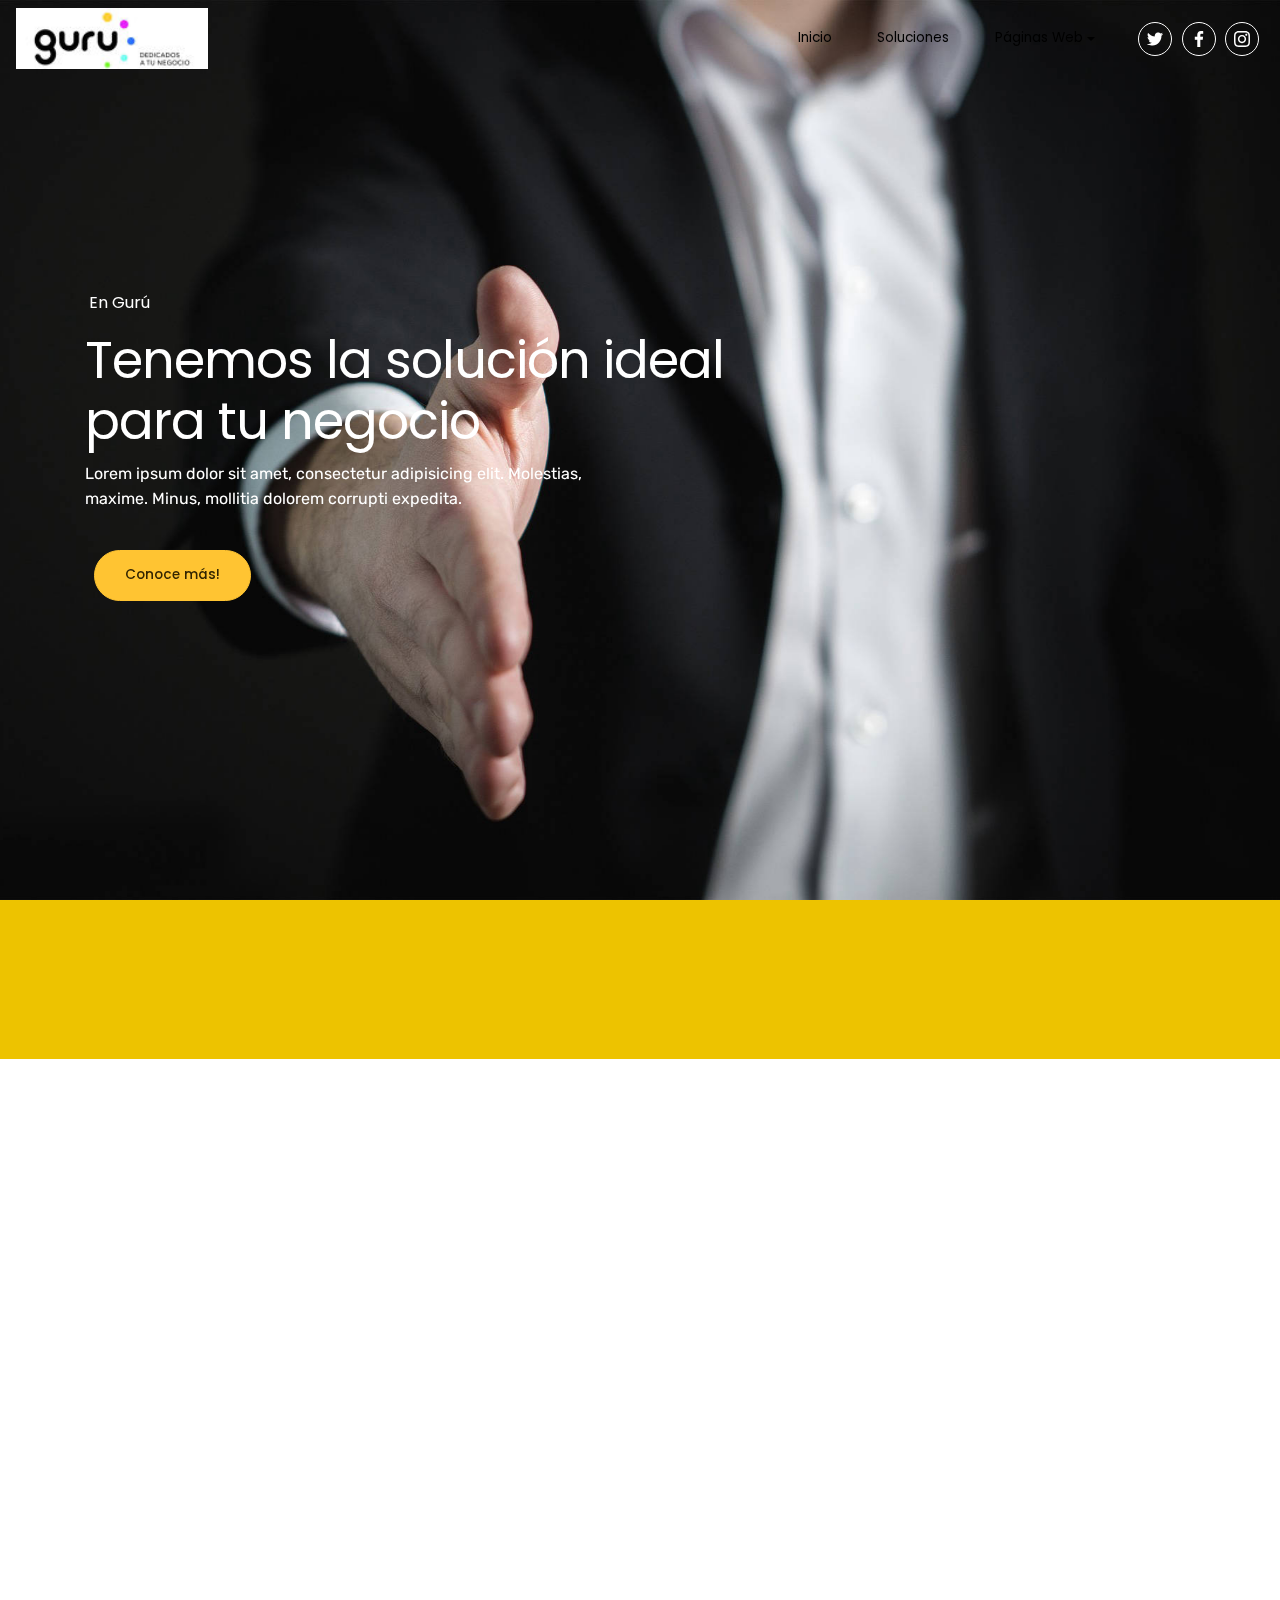
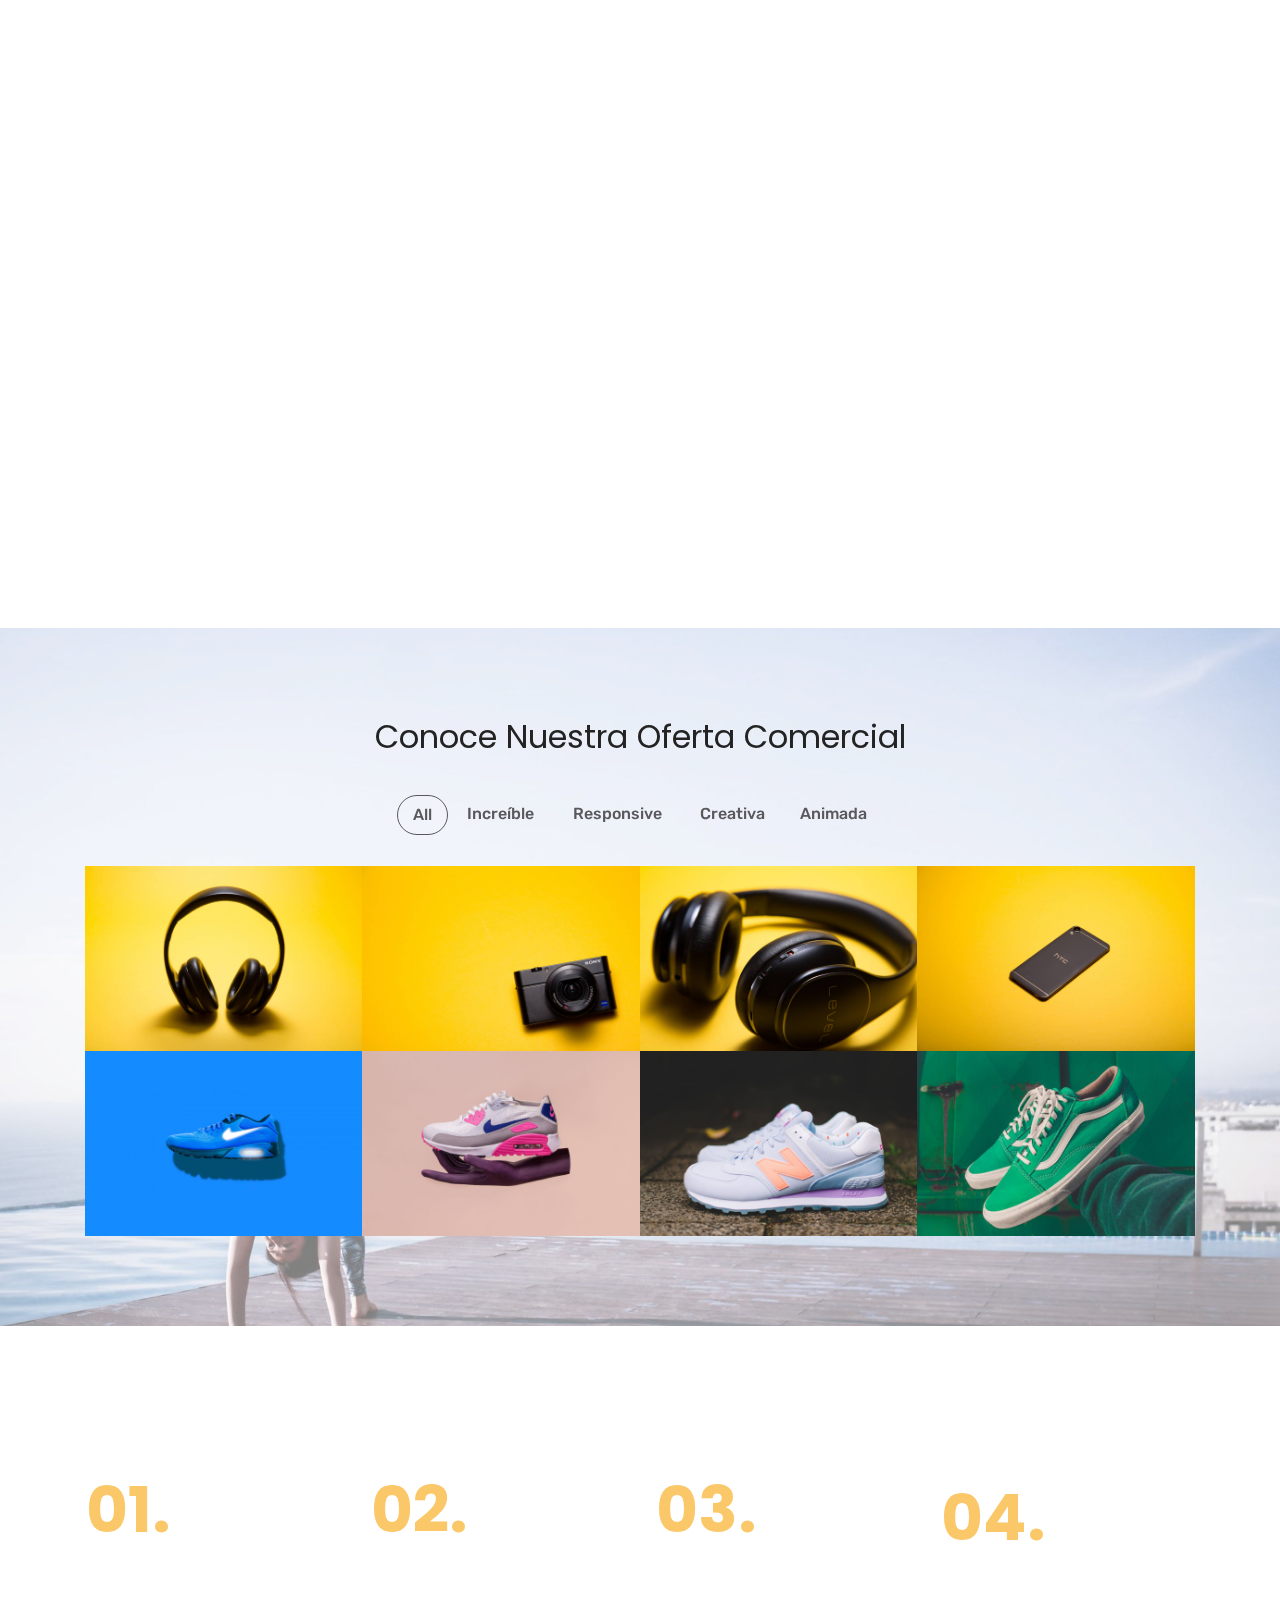
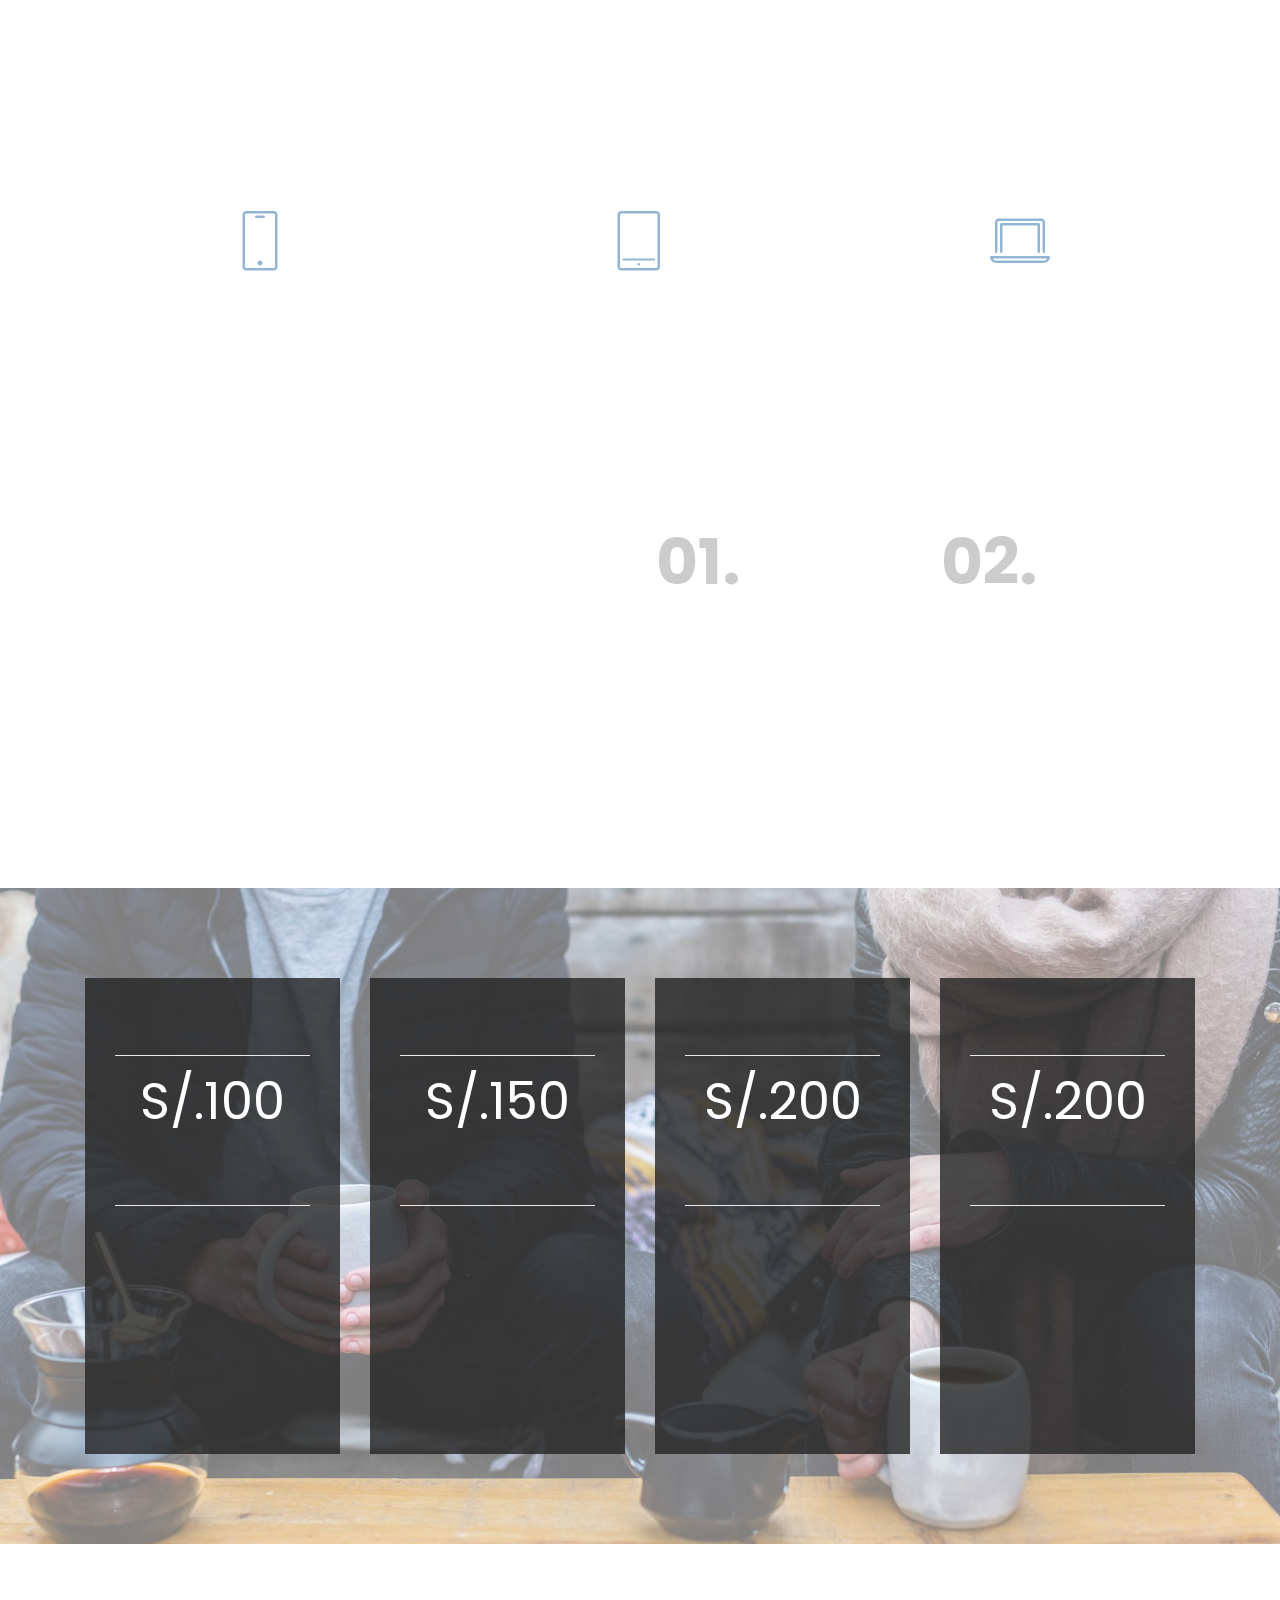
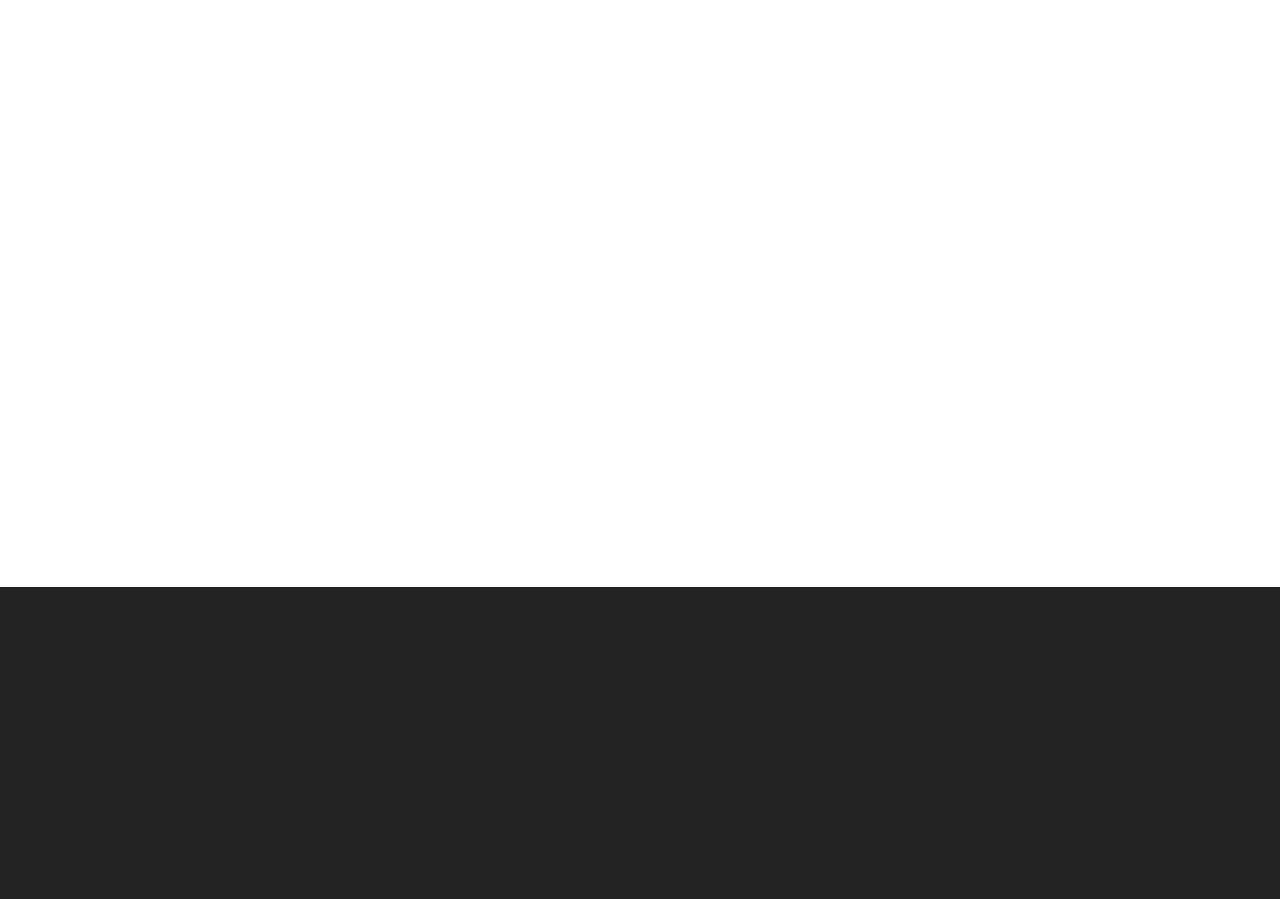
==== commit 57f35c13: "create github pages" ====
--- a/page1.html
+++ b/page1.html
@@ -48,15 +48,15 @@
         </button>
       <div class="collapse navbar-collapse" id="navbarSupportedContent">
             <ul class="navbar-nav nav-dropdown nav-right" data-app-modern-menu="true"><li class="nav-item">
-                    <a class="nav-link link text-black display-4" href="#top">
+                    <a class="nav-link link text-black display-4" href="index.html#header2-1q">
                         Inicio</a>
                 </li>
                 <li class="nav-item">
                     <a class="nav-link link text-black display-4" href="index.html#content7-1x">
                         Soluciones</a>
                 </li>
-                <li class="nav-item dropdown open">
-                    <a class="nav-link link dropdown-toggle text-black display-4" href="page2.html#header1-1a" data-toggle="dropdown-submenu" aria-expanded="true">
+                <li class="nav-item dropdown">
+                    <a class="nav-link link dropdown-toggle text-black display-4" href="page2.html#header1-1a" data-toggle="dropdown-submenu" aria-expanded="false">
                         Páginas Web</a><div class="dropdown-menu"><a class="text-black dropdown-item display-4" href="page2.html#header1-1a" aria-expanded="true">Nuestras Páginas</a><a class="dropdown-item text-black display-4" href="page2.html#content7-1f">Planes y Precios</a><a class="dropdown-item text-black display-4" href="page2.html#info3-2c" aria-expanded="false">Planes y Modelos</a><a class="dropdown-item text-black display-4" href="page2.html#gallery2-12" aria-expanded="false">Nuestros Clientes</a></div>
                 </li></ul>
             <div class="icons-menu">
@@ -513,7 +513,7 @@
                 </h2>
                 <div data-form-type="formoid">
                     <div data-form-alert="" hidden="">¡Gracias por enviar tu consulta, te responderemos en breve!</div>
-                    <form class="block mbr-form" action="https://mobirise.com/" method="post" data-form-title="Mobirise Form"><input type="hidden" name="email" data-form-email="true" value="tsfqD2NRUJcTQ3rHybQzdyMwI1tqc6+irjIKThWo7tdB1GTloDAeYSLXlFAuFA9hfEg+VsDBYY+69hiaUCHT4E4hWL5gHlJXaSXi0BeLrxXbS5XuYfnSyJ4tQLY4UAjB" data-form-field="Email">
+                    <form class="block mbr-form" action="https://mobirise.com/" method="post" data-form-title="Mobirise Form"><input type="hidden" name="email" data-form-email="true" value="nYo1fxbUaWE1wIm/ZB+WgRQFMH802vYXFhvZVo9e+2EfeT3cwAJVGNVr7bdby5zSsP2rqSO5rcdjOu5hSGnGWzgfSMlxLpj/HD2Ih1PML78RDcMOZq/pS9KpPOUI/UmM" data-form-field="Email">
                         <div class="row">
                             <div class="col-lg-6" data-for="name">
                                 <input type="text" class="form-control input" name="name" data-form-field="Name" placeholder="Tu Nombre*" required="" id="name-form1-v">
@@ -558,7 +558,7 @@
                     <div data-form-alert="" hidden="" class="align-center">¡Gracias por rellenar el formulario!</div>
 
                     <form class="form-inline" action="https://mobirise.com/" method="post" data-form-title="Mobirise Form">
-                        <input type="hidden" value="ycb7Rz1lxemrzEudwZGTEOXYMXi1moEpvGrapkPmCj+3MYRX27K5vco9p/8mJNN1L9XjzPf5pjloyiLEpf+Z/7r2ajl3Jp+fmVD1a7wO0W6Fdp2BDsNAdb1swu035GJS" data-form-email="true">
+                        <input type="hidden" value="doy0Wlb8hE/Sm8vD1yoFQ9NHT+dPNJG/si86r8TD3eoW8Tlg1jbLqjEgWVydxVxSIw2CKwE3cEgK1qdXGqrnBhU5VpknA0AFzxTfROxaoWLxOaFTXKMJH71hXitpMqs+" data-form-email="true">
                         <div class="form-group">
                             <input type="email" class="form-control input-sm input-inverse my-2" name="email" required="" data-form-field="Email" placeholder="Ingresa tu Correo electrónico*" id="email-footer3-w">
                         </div>
@@ -573,7 +573,7 @@
                     Contáctanos</h3>
                 <div class="mbr-footer-list mbr-fonts-style display-4">
                     <ul class="list">
-                        <li>Phone: +51 (1) 422 1111</li>
+                        <li>Phone: +51 (1) 417 2000</li>
                         <li>Email: contacto@gurusoluciones.com</li>
                         <li>Dirección: Av. Paseo de la República 3775, Piso 2, San Isidro</li>
                     </ul>
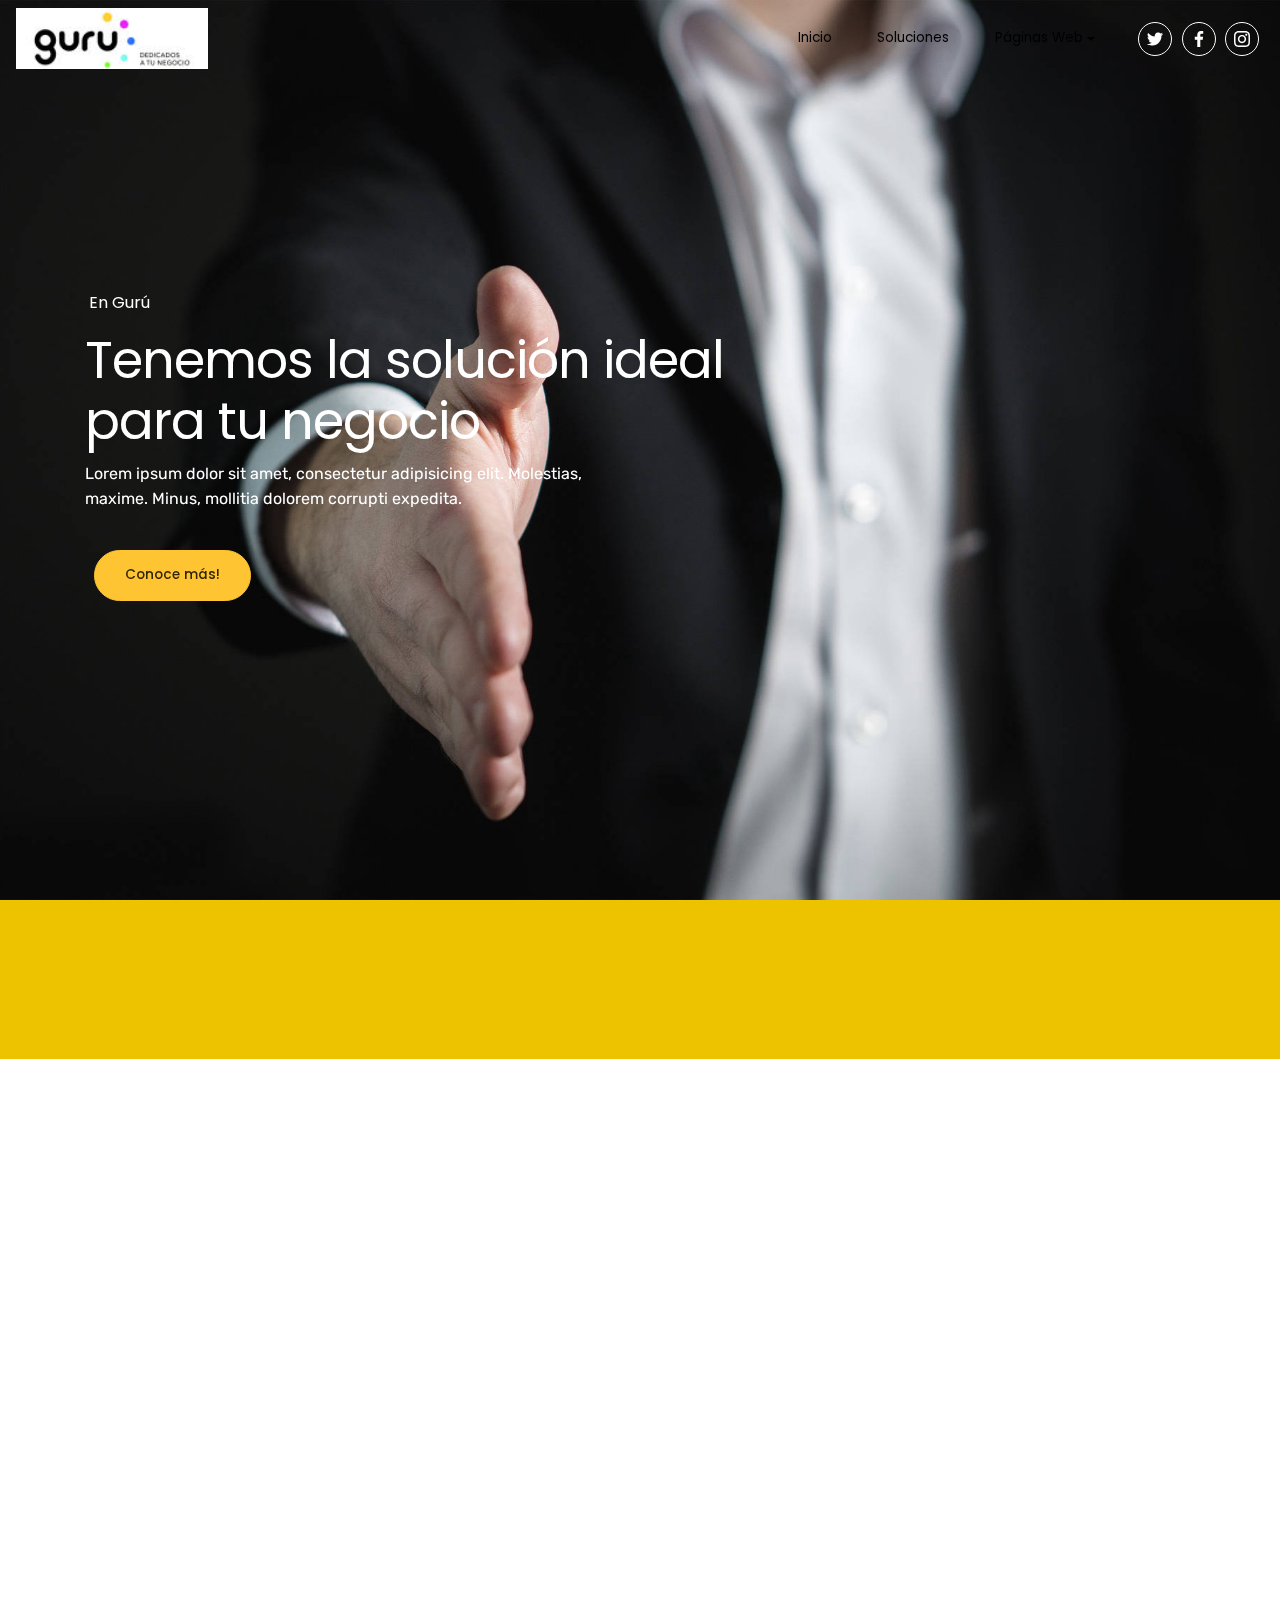
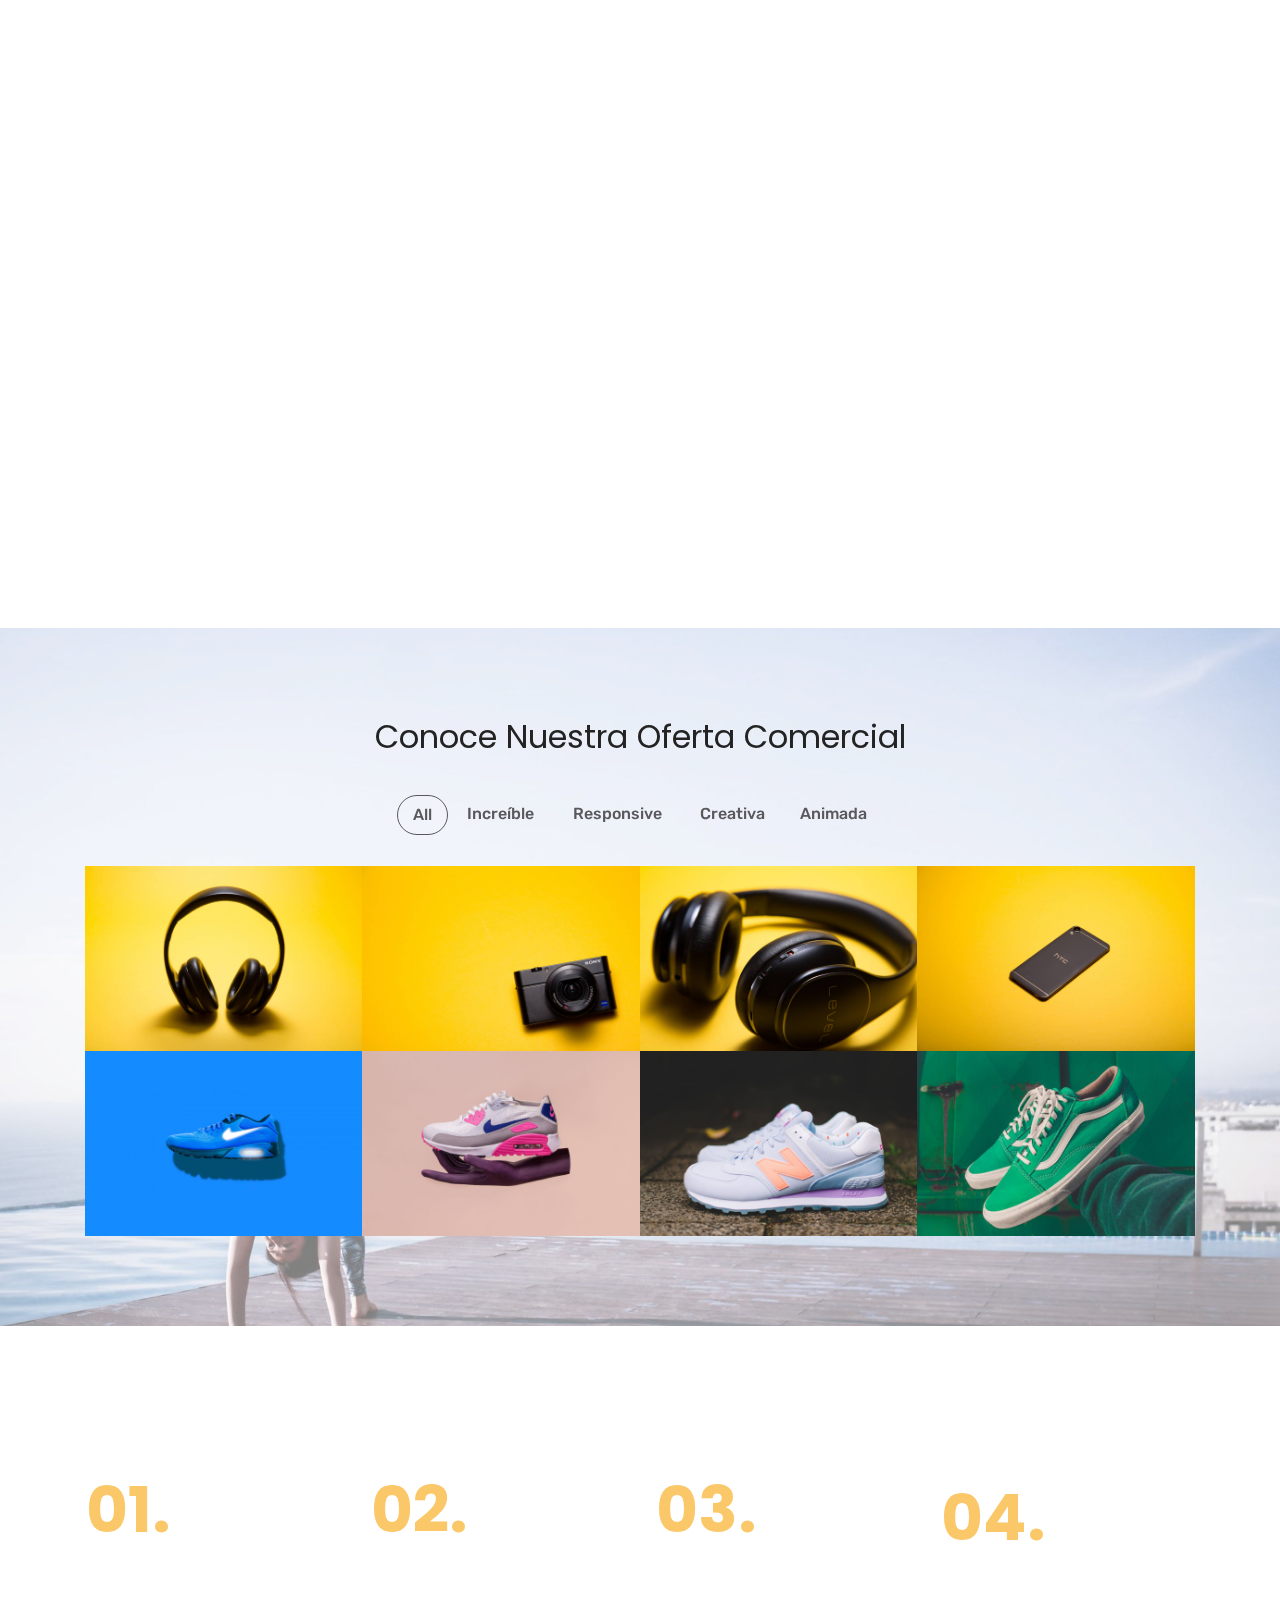
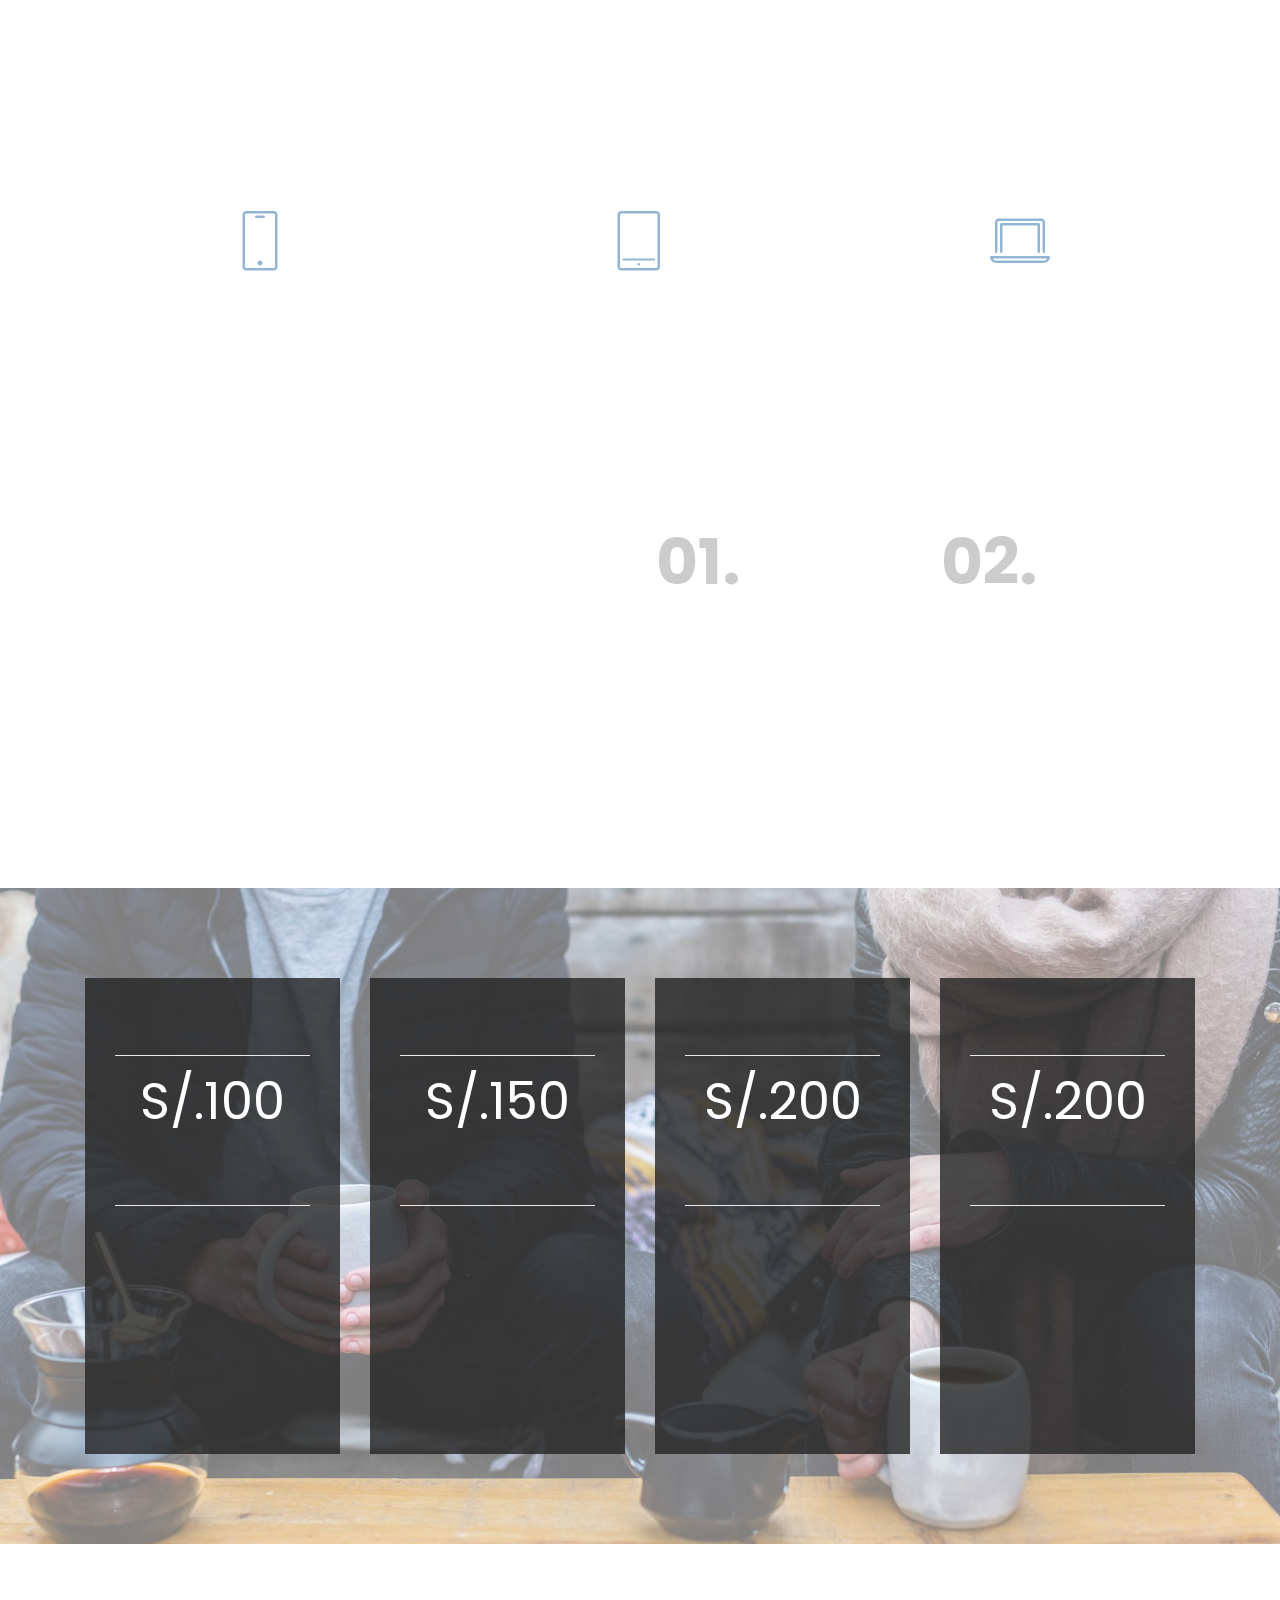
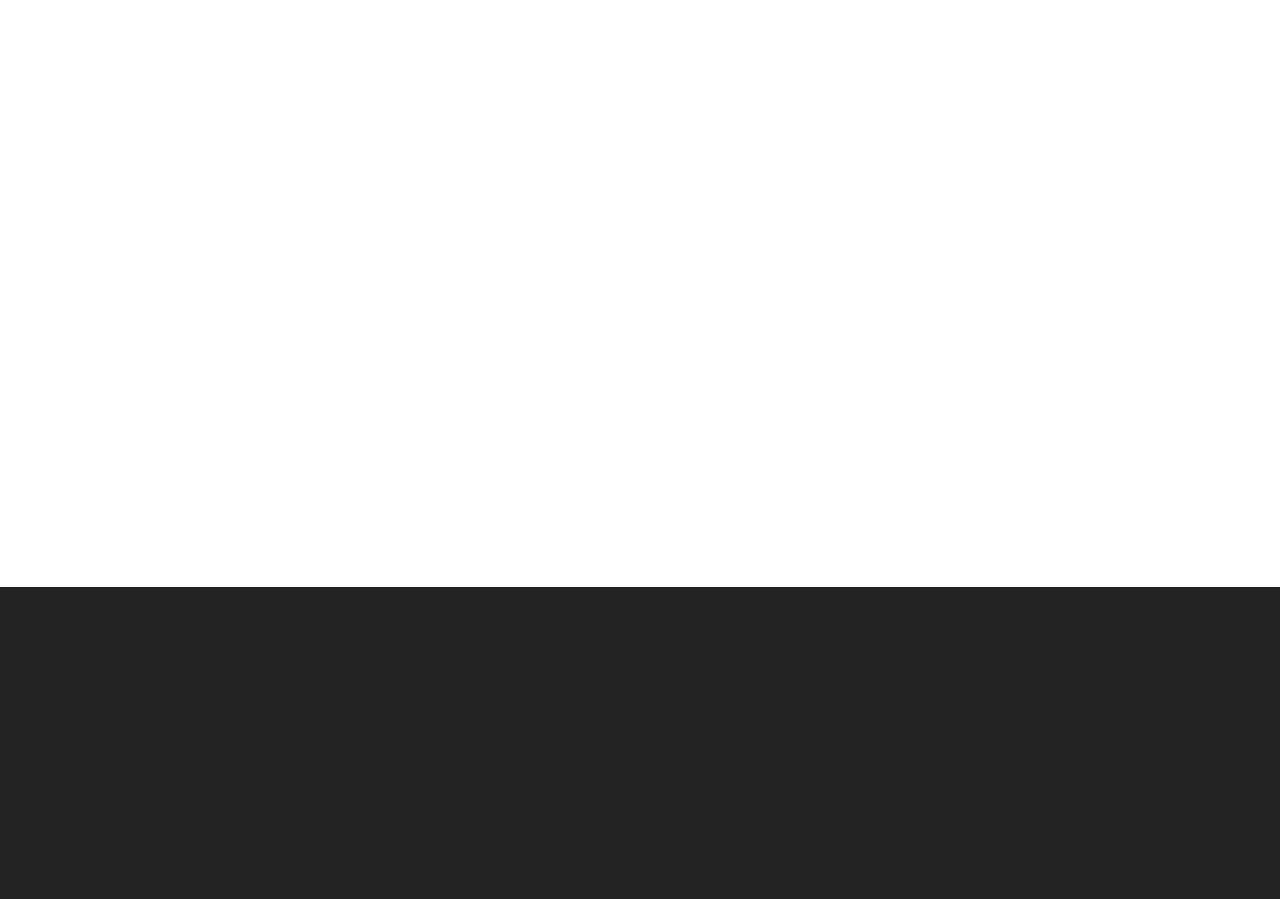
==== commit e7af17c3: "create github pages" ====
--- a/page1.html
+++ b/page1.html
@@ -55,8 +55,8 @@
                     <a class="nav-link link text-black display-4" href="index.html#content7-1x">
                         Soluciones</a>
                 </li>
-                <li class="nav-item dropdown">
-                    <a class="nav-link link dropdown-toggle text-black display-4" href="page2.html#header1-1a" data-toggle="dropdown-submenu" aria-expanded="false">
+                <li class="nav-item dropdown open">
+                    <a class="nav-link link dropdown-toggle text-black display-4" href="page2.html#header1-1a" data-toggle="dropdown-submenu" aria-expanded="true">
                         Páginas Web</a><div class="dropdown-menu"><a class="text-black dropdown-item display-4" href="page2.html#header1-1a" aria-expanded="true">Nuestras Páginas</a><a class="dropdown-item text-black display-4" href="page2.html#content7-1f">Planes y Precios</a><a class="dropdown-item text-black display-4" href="page2.html#info3-2c" aria-expanded="false">Planes y Modelos</a><a class="dropdown-item text-black display-4" href="page2.html#gallery2-12" aria-expanded="false">Nuestros Clientes</a></div>
                 </li></ul>
             <div class="icons-menu">
@@ -513,7 +513,7 @@
                 </h2>
                 <div data-form-type="formoid">
                     <div data-form-alert="" hidden="">¡Gracias por enviar tu consulta, te responderemos en breve!</div>
-                    <form class="block mbr-form" action="https://mobirise.com/" method="post" data-form-title="Mobirise Form"><input type="hidden" name="email" data-form-email="true" value="nYo1fxbUaWE1wIm/ZB+WgRQFMH802vYXFhvZVo9e+2EfeT3cwAJVGNVr7bdby5zSsP2rqSO5rcdjOu5hSGnGWzgfSMlxLpj/HD2Ih1PML78RDcMOZq/pS9KpPOUI/UmM" data-form-field="Email">
+                    <form class="block mbr-form" action="https://mobirise.com/" method="post" data-form-title="Mobirise Form"><input type="hidden" name="email" data-form-email="true" value="kEAQi+98xaXnDoQm7K4YTfgCoh1ely9KIbcNROiXa/jK+RFxSYIZjT7k36MawDRUGCbtEIqk7BjaArNkvQ+AyD45npY2zfCzGTJcivHMiai4diYqwemNGXwnhx0YOQOs" data-form-field="Email">
                         <div class="row">
                             <div class="col-lg-6" data-for="name">
                                 <input type="text" class="form-control input" name="name" data-form-field="Name" placeholder="Tu Nombre*" required="" id="name-form1-v">
@@ -558,7 +558,7 @@
                     <div data-form-alert="" hidden="" class="align-center">¡Gracias por rellenar el formulario!</div>
 
                     <form class="form-inline" action="https://mobirise.com/" method="post" data-form-title="Mobirise Form">
-                        <input type="hidden" value="doy0Wlb8hE/Sm8vD1yoFQ9NHT+dPNJG/si86r8TD3eoW8Tlg1jbLqjEgWVydxVxSIw2CKwE3cEgK1qdXGqrnBhU5VpknA0AFzxTfROxaoWLxOaFTXKMJH71hXitpMqs+" data-form-email="true">
+                        <input type="hidden" value="Zd99ISzm8F3jwYZJWeWYiWgRHLbiwgvg7Ci88AHwaY+qt57rNklMIxEkAJNFlEvoCmgtQckT7fPI1TvGjVfWit0Kx0RI8QMFGhje2aYfoGcZHnCe00QnXEZhpQasTHPh" data-form-email="true">
                         <div class="form-group">
                             <input type="email" class="form-control input-sm input-inverse my-2" name="email" required="" data-form-field="Email" placeholder="Ingresa tu Correo electrónico*" id="email-footer3-w">
                         </div>
--- a/assets/mobirise/css/mbr-additional.css
+++ b/assets/mobirise/css/mbr-additional.css
@@ -3029,7 +3029,7 @@
 }
 .cid-rdBmakKdJ0 {
   padding-top: 225px;
-  background-image: url("../../../assets/images/apple-1-1920x1280.jpg");
+  background-image: url("../../../assets/images/mbr-7-1920x1280.jpg");
 }
 .cid-rdBmakKdJ0 .text-content {
   padding-bottom: 90px;
@@ -3099,11 +3099,20 @@
   color: #ffffff;
 }
 .cid-rdBmakKdJ0 .mbr-section-title {
-  color: #e96188;
+  color: #ffffff;
+  text-align: center;
 }
 .cid-rdBmakKdJ0 .mbr-text,
 .cid-rdBmakKdJ0 .mbr-section-btn {
-  color: #232323;
+  color: #ffffff;
+  text-align: center;
+}
+.cid-rdBmakKdJ0 .mbr-section-title B {
+  color: #e96188;
+}
+.cid-rdBmakKdJ0 .mbr-text,
+.cid-rdBmakKdJ0 .mbr-section-btn B {
+  color: #879a9f;
 }
 .cid-rdBl842jVC {
   padding-top: 30px;
@@ -3491,7 +3500,7 @@
 .cid-rdBl88S06w {
   padding-top: 60px;
   padding-bottom: 90px;
-  background-color: #b2ccd2;
+  background-color: #cde7ed;
 }
 .cid-rdBl88S06w .mbr-text {
   color: #767676;
